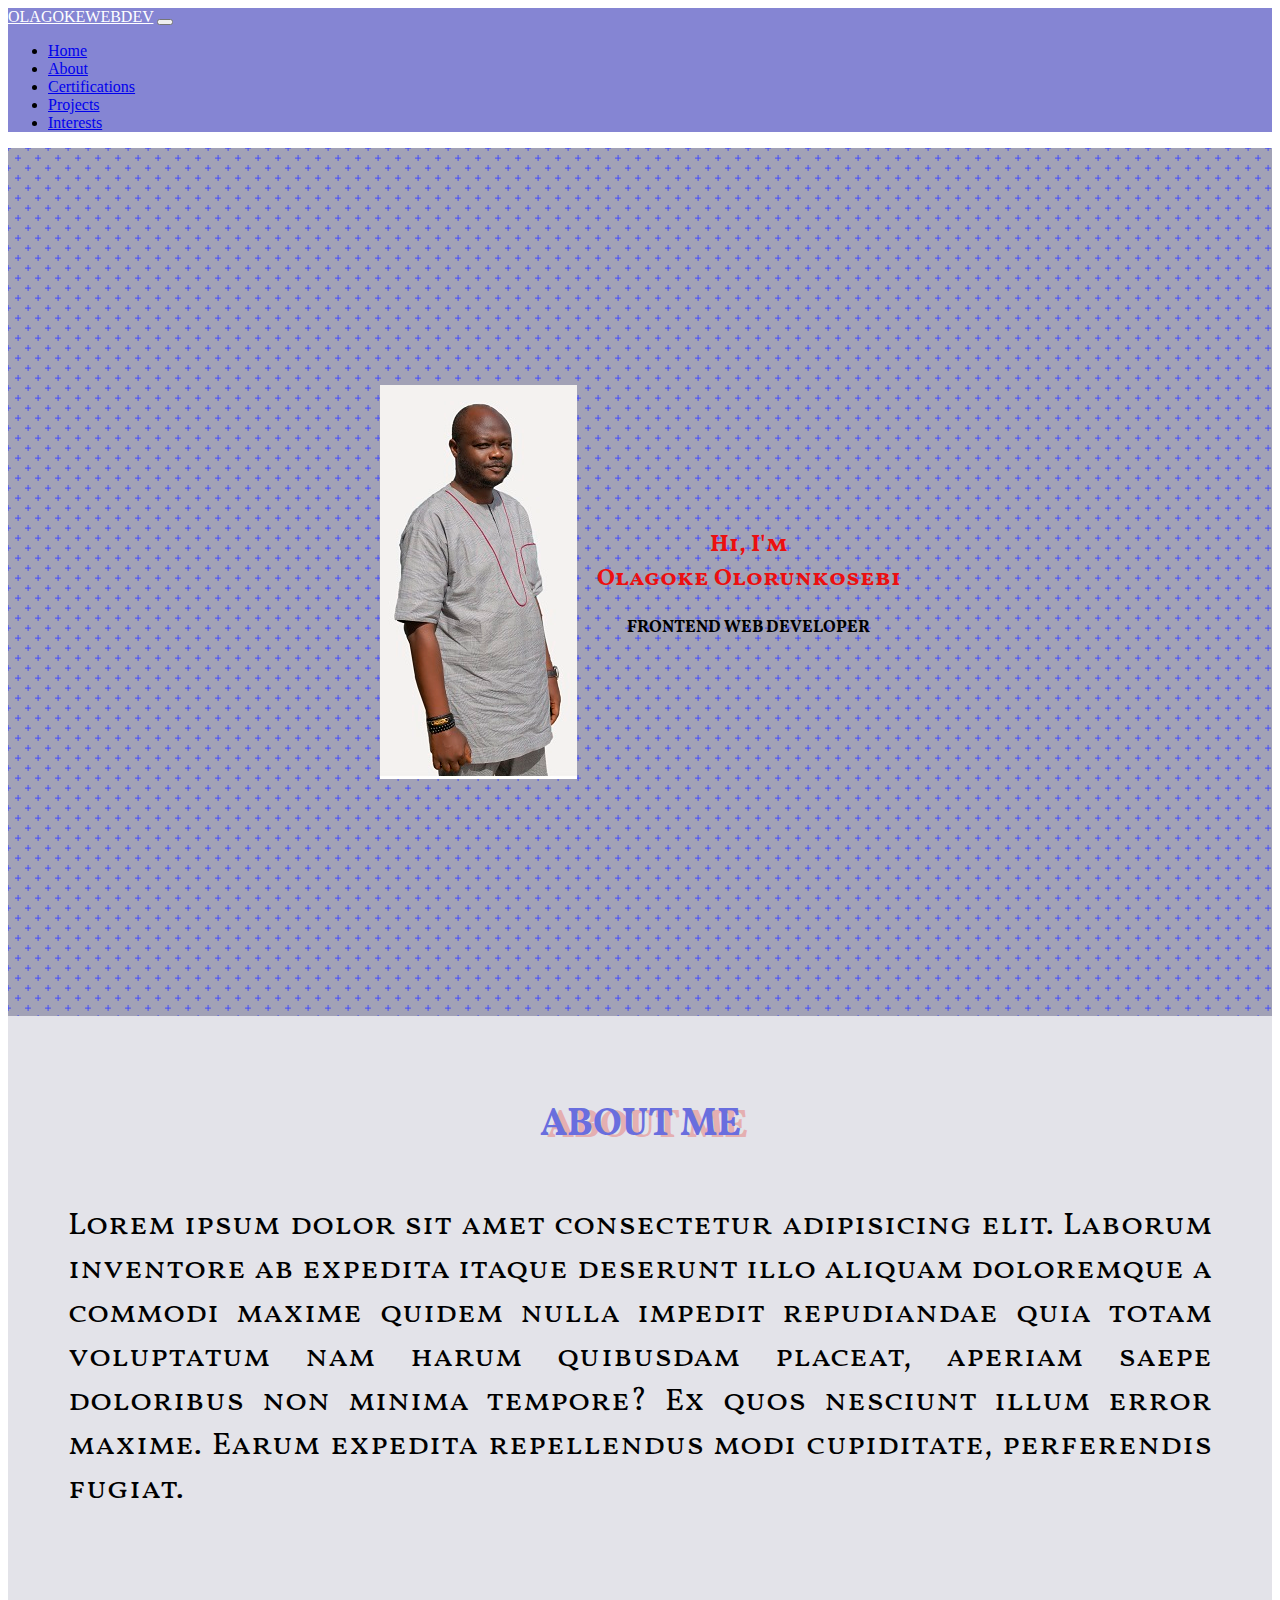
==== index.html @ 5d9481d7 "Repository cnt transferred fr african web angel" ====
<!DOCTYPE html>
<html lang="en">
  <head>
    <meta charset="utf-8" />
    <meta name="viewport" content="width=device-width, initial-scale=1" />
    <title>OLAGOKEWEBDEV</title>
    <link rel="stylesheet" href="style.css" />
    <link
      href="https://cdn.jsdelivr.net/npm/bootstrap@5.2.2/dist/css/bootstrap.min.css"
      rel="stylesheet"
      integrity="sha384-Zenh87qX5JnK2Jl0vWa8Ck2rdkQ2Bzep5IDxbcnCeuOxjzrPF/et3URy9Bv1WTRi"
      crossorigin="anonymous"
    />
    <link
      href="https://fonts.googleapis.com/css2?family=Vollkorn+SC&display=swap"
      rel="stylesheet"
    />
  </head>
  <body>
    <!-- navigation bar -->
    <nav class="navbar navbar-expand-lg">
      <div class="container-fluid">
        <a class="navbar-brand" href="#">OLAGOKEWEBDEV</a>
        <button
          class="navbar-toggler"
          type="button"
          data-bs-toggle="collapse"
          data-bs-target="#navbarNav"
          aria-controls="navbarNav"
          aria-expanded="false"
          aria-label="Toggle navigation"
        >
          <span class="navbar-toggler-icon"></span>
        </button>
        <div class="collapse navbar-collapse" id="navbarNav">
          <ul class="navbar-nav">
            <li class="nav-item">
              <a class="nav-link active" aria-current="page" href="#">Home</a>
            </li>
            <li class="nav-item">
              <a class="nav-link" href="#">About</a>
            </li>
            <li class="nav-item">
              <a class="nav-link" href="#">Certifications</a>
            </li>
            <li class="nav-item">
              <a class="nav-link" href="#">Projects</a>
            </li>
            <li class="nav-item">
              <a class="nav-link" href="#">Interests</a>
            </li>
          </ul>
        </div>
      </div>
    </nav>

    <!-- Home with picture and introduction -->
    <div class="container-fluid introduction">
      <img src="./images/Profile pic.jpg" alt="My Picture" />
      <div class="profile-intro">
        <h2>Hi, I'm <br />Olagoke Olorunkosebi</h2>
        <p>FRONTEND WEB DEVELOPER</p>
      </div>
    </div>

    <!-- About Me -->
    <div class="container-fluid" id="about-me">
      <h2>ABOUT ME</h2>
      <p>
        Lorem ipsum dolor sit amet consectetur adipisicing elit. Laborum
        inventore ab expedita itaque deserunt illo aliquam doloremque a commodi
        maxime quidem nulla impedit repudiandae quia totam voluptatum nam harum
        quibusdam placeat, aperiam saepe doloribus non minima tempore? Ex quos
        nesciunt illum error maxime. Earum expedita repellendus modi cupiditate,
        perferendis fugiat.
      </p>
    </div>
    <script
      src="https://cdn.jsdelivr.net/npm/bootstrap@5.2.2/dist/js/bootstrap.bundle.min.js"
      integrity="sha384-OERcA2EqjJCMA+/3y+gxIOqMEjwtxJY7qPCqsdltbNJuaOe923+mo//f6V8Qbsw3"
      crossorigin="anonymous"
    ></script>
  </body>
</html>
---- style.css ----
/* navbar styling */
.navbar {
  background-color: rgb(133, 133, 211);
}

.navbar .navbar-brand {
  color: white;
}

.navbar .navbar-brand:hover {
  color: rgb(236, 15, 15);
  transform: scale(1.05);
}

.navbar #navbarNav .navbar-nav .nav-item:hover {
  background-color: rgb(209, 209, 230);
  transform: scale(1.05);
  font-weight: bold;
}

.navbar #navbarNav .navbar-nav .nav-item .nav-link:hover {
  color: rgb(184, 20, 20);
}

/* Introduction styling */
.introduction {
  width: 100%;
  height: 92vh;
  text-align: center;
  background-color: #a2a2b6;
  opacity: 1;
  background: radial-gradient(
      circle,
      transparent 20%,
      #a2a2b6 20%,
      #a2a2b6 80%,
      transparent 80%,
      transparent
    ),
    radial-gradient(
        circle,
        transparent 20%,
        #a2a2b6 20%,
        #a2a2b6 80%,
        transparent 80%,
        transparent
      )
      10px 10px,
    linear-gradient(#444cf7 0.8px, transparent 0.8px) 0 -0.4px,
    linear-gradient(90deg, #444cf7 0.8px, #a2a2b6 0.8px) -0.4px 0;
  background-size: 20px 20px, 20px 20px, 10px 10px, 10px 10px;
  display: flex;
  flex-direction: row;
  justify-content: center;
  align-items: center;
  margin-top: 2px;
  padding: 20px 0;
}

@media screen and (max-width: 768px) {
  .introduction {
    flex-direction: column;
  }
}

.introduction img {
  margin-right: 20px;
}

@media screen and (max-width: 768px) {
  .introduction img {
    margin-bottom: 10px;
  }
}

.introduction h2 {
  color: rgb(236, 15, 15);
  font-family: "Vollkorn SC", serif;
}

.introduction p {
  font-family: "Vollkorn SC", serif;
  font-size: 17px;
  font-weight: bolder;
}

/* About Me Styling */

#about-me {
  text-align: center;
  padding: 50px 20px;
  background-color: rgb(162, 162, 182, 0.3);
  font-family: "Vollkorn SC", serif;
}

#about-me h2 {
  text-align: center;
  font-size: 3vw;
  font-weight: bold;
  color: rgb(105, 110, 222);
  text-shadow: 7px 2px 0px rgba(230, 140, 140, 0.6);
}

#about-me p {
  text-align: justify;
  padding: 20px 40px;
  font-size: 2.5vw;
}
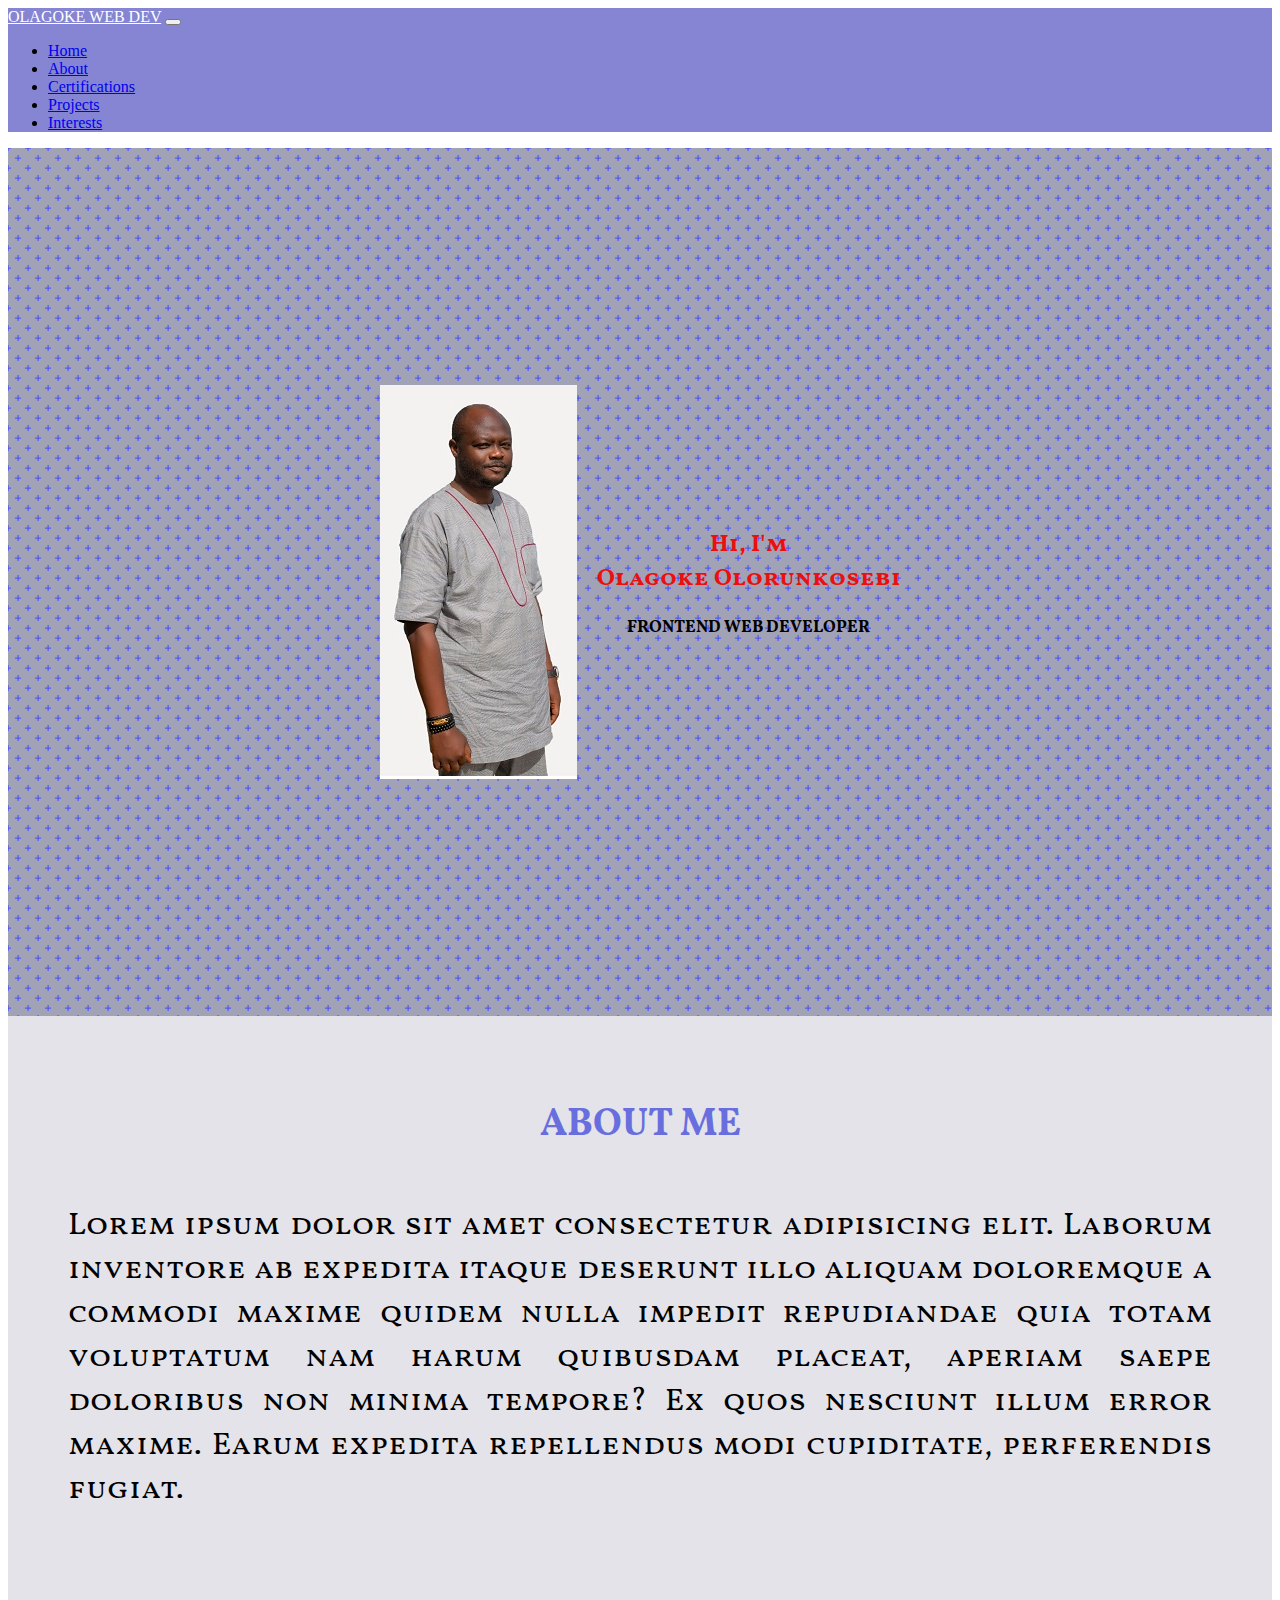
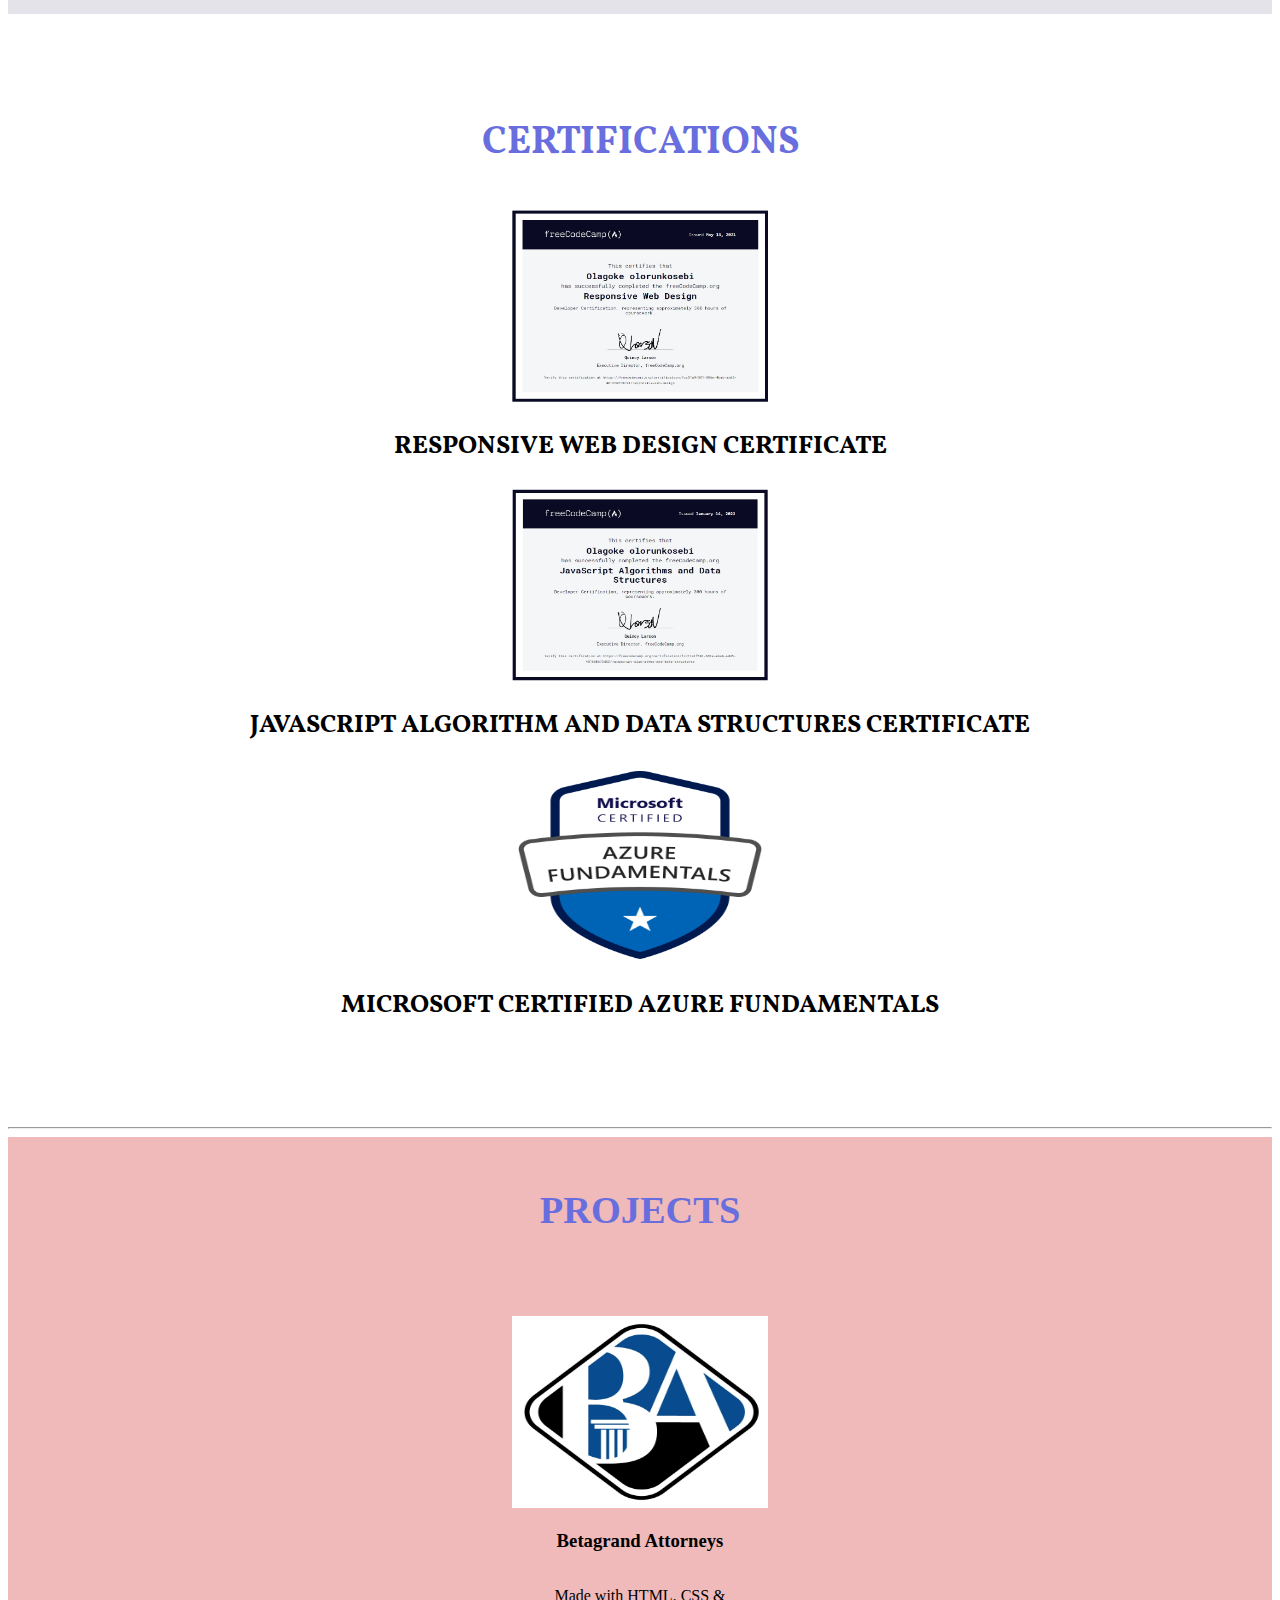
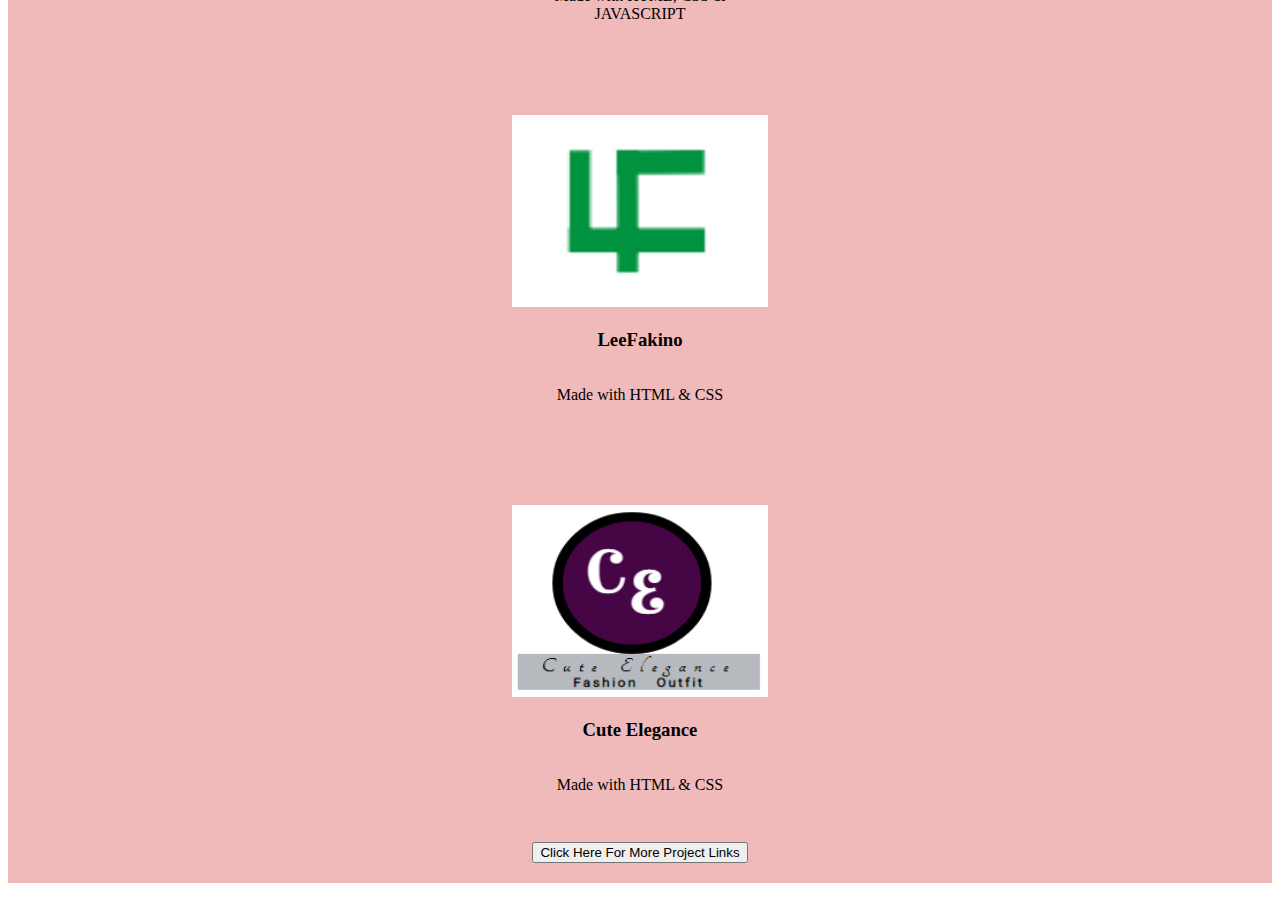
==== commit 28f1745f: "Projects outlay completed" ====
--- a/index.html
+++ b/index.html
@@ -3,7 +3,7 @@
   <head>
     <meta charset="utf-8" />
     <meta name="viewport" content="width=device-width, initial-scale=1" />
-    <title>OLAGOKEWEBDEV</title>
+    <title>OLAGOKE WEB DEV</title>
     <link rel="stylesheet" href="style.css" />
     <link
       href="https://cdn.jsdelivr.net/npm/bootstrap@5.2.2/dist/css/bootstrap.min.css"
@@ -20,7 +20,7 @@
     <!-- navigation bar -->
     <nav class="navbar navbar-expand-lg">
       <div class="container-fluid">
-        <a class="navbar-brand" href="#">OLAGOKEWEBDEV</a>
+        <a class="navbar-brand" href="#">OLAGOKE WEB DEV</a>
         <button
           class="navbar-toggler"
           type="button"
@@ -75,6 +75,72 @@
         perferendis fugiat.
       </p>
     </div>
+
+    <!-- Certifications -->
+    <div class="container certified-container">
+      <h2>CERTIFICATIONS</h2>
+      <div class="row certified-section">
+        <div class="col-md-4 certified">
+          <img src="./images/Resposive Web Design.JPG" alt="" />
+          <h3>RESPONSIVE WEB DESIGN CERTIFICATE</h3>
+        </div>
+        <div class="col-md-4 certified">
+          <img
+            src="./images/JavaScript Algoritm and Data Structures.JPG"
+            alt=""
+          />
+          <h3>JAVASCRIPT ALGORITHM AND DATA STRUCTURES CERTIFICATE</h3>
+        </div>
+        <div class="col-md-4 certified">
+          <img
+            src="./images/microsoft-certified-azure-fundamentals.png"
+            alt=""
+          />
+          <h3>MICROSOFT CERTIFIED AZURE FUNDAMENTALS</h3>
+        </div>
+      </div>
+    </div>
+
+    <!-- hr line -->
+    <div class="container">
+      <hr />
+    </div>
+
+    <!-- Projects -->
+
+    <div class="container" id="projects">
+      <h2>PROJECTS</h2>
+      <div class="row project-tiles">
+        <div class="col-md-3 tiles">
+          <a href="https://betagrandattorneys.com.ng" target="_blank"
+            ><img src="./images/Betagrandthumbnail.jpeg" alt="Betagrand-img"
+          /></a>
+          <h3>Betagrand Attorneys</h3>
+          <p>Made with HTML, CSS & JAVASCRIPT</p>
+        </div>
+        <div class="col-md-3 tiles">
+          <a href="https://olagoke1234.github.io/LeeFakino/#" target="_blank"
+            ><img src="./images/LFK logo.PNG" alt="LeeFakino-logo"
+          /></a>
+          <h3>LeeFakino</h3>
+          <p>Made with HTML & CSS</p>
+        </div>
+        <div class="col-md-3 tiles">
+          <a
+            href="https://olagoke1234.github.io/Cute-Elegance/#"
+            target="_blank"
+            ><img src="./images/Logonew.PNG" alt="Cute-Elegance-logo"
+          /></a>
+          <h3>Cute Elegance</h3>
+          <p>Made with HTML & CSS</p>
+        </div>
+      </div>
+      <a href="projects.html">
+        <button class="btn btn-success" id="btn">
+          Click Here For More Project Links
+        </button></a
+      >
+    </div>
     <script
       src="https://cdn.jsdelivr.net/npm/bootstrap@5.2.2/dist/js/bootstrap.bundle.min.js"
       integrity="sha384-OERcA2EqjJCMA+/3y+gxIOqMEjwtxJY7qPCqsdltbNJuaOe923+mo//f6V8Qbsw3"
--- a/style.css
+++ b/style.css
@@ -48,6 +48,64 @@
       10px 10px,
     linear-gradient(#444cf7 0.8px, transparent 0.8px) 0 -0.4px,
     linear-gradient(90deg, #444cf7 0.8px, #a2a2b6 0.8px) -0.4px 0;
+
+  background: -moz-radial-gradient(
+      circle,
+      transparent 20%,
+      #a2a2b6 20%,
+      #a2a2b6 80%,
+      transparent 80%,
+      transparent
+    ),
+    -moz-radial-gradient(
+        circle,
+        transparent 20%,
+        #a2a2b6 20%,
+        #a2a2b6 80%,
+        transparent 80%,
+        transparent
+      ) 10px 10px,
+    -moz-linear-gradient(#444cf7 0.8px, transparent 0.8px) 0 -0.4px,
+    -moz-linear-gradient(90deg, #444cf7 0.8px, #a2a2b6 0.8px) -0.4px 0;
+
+  background: -ms-radial-gradient(
+      circle,
+      transparent 20%,
+      #a2a2b6 20%,
+      #a2a2b6 80%,
+      transparent 80%,
+      transparent
+    ),
+    -ms-radial-gradient(
+        circle,
+        transparent 20%,
+        #a2a2b6 20%,
+        #a2a2b6 80%,
+        transparent 80%,
+        transparent
+      ) 10px 10px,
+    -ms-linear-gradient(#444cf7 0.8px, transparent 0.8px) 0 -0.4px,
+    -ms-linear-gradient(90deg, #444cf7 0.8px, #a2a2b6 0.8px) -0.4px 0;
+
+  background: -o-radial-gradient(
+      circle,
+      transparent 20%,
+      #a2a2b6 20%,
+      #a2a2b6 80%,
+      transparent 80%,
+      transparent
+    ),
+    -o-radial-gradient(
+        circle,
+        transparent 20%,
+        #a2a2b6 20%,
+        #a2a2b6 80%,
+        transparent 80%,
+        transparent
+      ) 10px 10px,
+    -o-linear-gradient(#444cf7 0.8px, transparent 0.8px) 0 -0.4px,
+    -o-linear-gradient(90deg, #444cf7 0.8px, #a2a2b6 0.8px) -0.4px 0;
+
   background-size: 20px 20px, 20px 20px, 10px 10px, 10px 10px;
   display: flex;
   flex-direction: row;
@@ -98,7 +156,7 @@
   font-size: 3vw;
   font-weight: bold;
   color: rgb(105, 110, 222);
-  text-shadow: 7px 2px 0px rgba(230, 140, 140, 0.6);
+  /* text-shadow: 7px 2px 0px rgba(230, 140, 140, 0.6); */
 }
 
 #about-me p {
@@ -106,3 +164,66 @@
   padding: 20px 40px;
   font-size: 2.5vw;
 }
+
+/* certifications styling */
+
+.certified-container {
+  padding: 70px 20px;
+  text-align: center;
+  font-family: "Vollkorn SC", serif;
+}
+
+.certified-container h2 {
+  text-align: center;
+  font-size: 3vw;
+  font-weight: bold;
+  color: rgb(105, 110, 222);
+  /* text-shadow: 7px 2px 0px rgba(230, 140, 140, 0.6); */
+  margin-bottom: 40px;
+}
+
+.certified img {
+  height: 15vw;
+  width: 20vw;
+}
+
+.certified h3 {
+  font-size: 2vw;
+  margin-top: 20px;
+}
+
+/* Projects Styling */
+
+#projects {
+  background-color: rgb(240, 186, 186);
+  margin: 0 auto 40px auto;
+  text-align: center;
+  padding: 20px 0;
+}
+
+#projects h2 {
+  text-align: center;
+  font-size: 3vw;
+  font-weight: bold;
+  color: rgb(105, 110, 222);
+  /* text-shadow: 7px 2px 0px black; */
+  margin-bottom: 40px;
+}
+
+.tiles {
+  /* background-color: rgb(162, 162, 182, 0.3); */
+  width: 200px;
+  height: 330px;
+  padding: 40px 0 10px 0;
+  margin: 10px auto;
+  display: flex;
+  flex-direction: column;
+  align-items: center;
+  justify-content: center;
+  text-align: center;
+}
+
+.tiles img {
+  height: 15vw;
+  width: 20vw;
+}
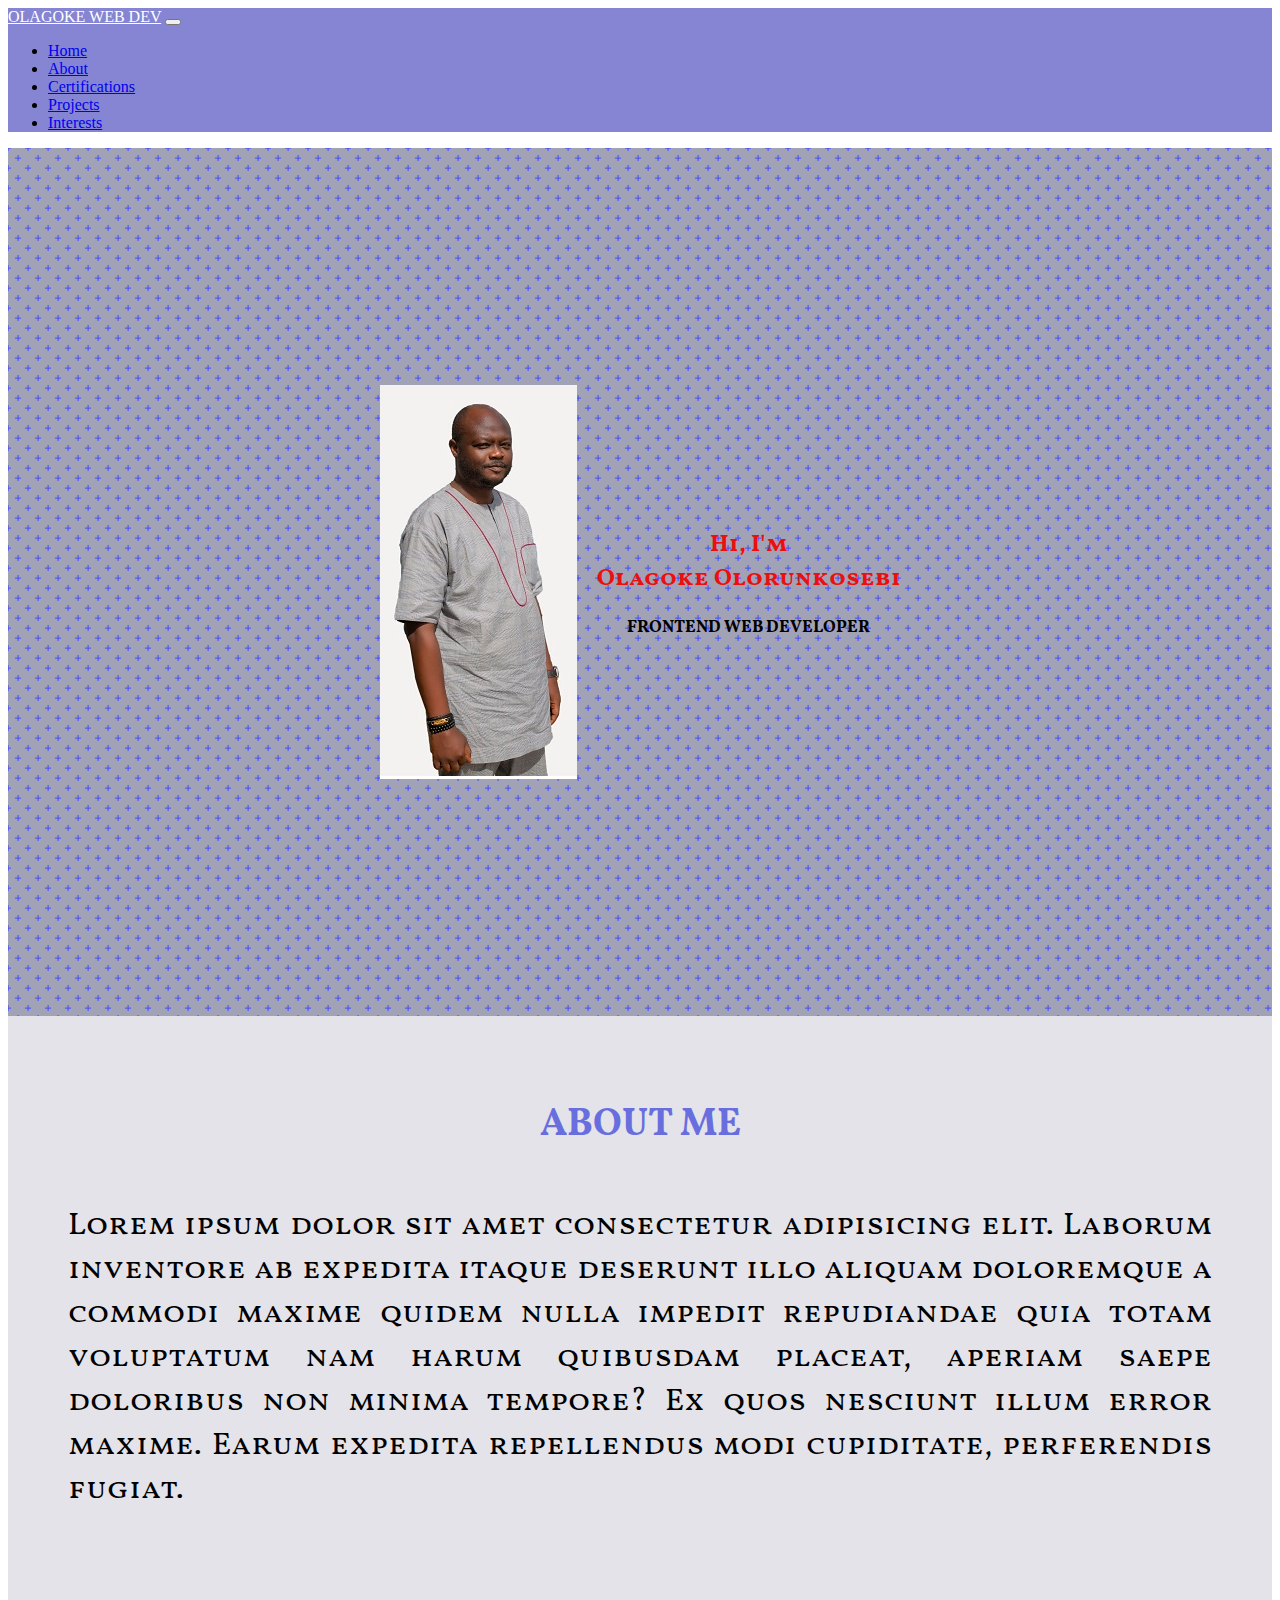
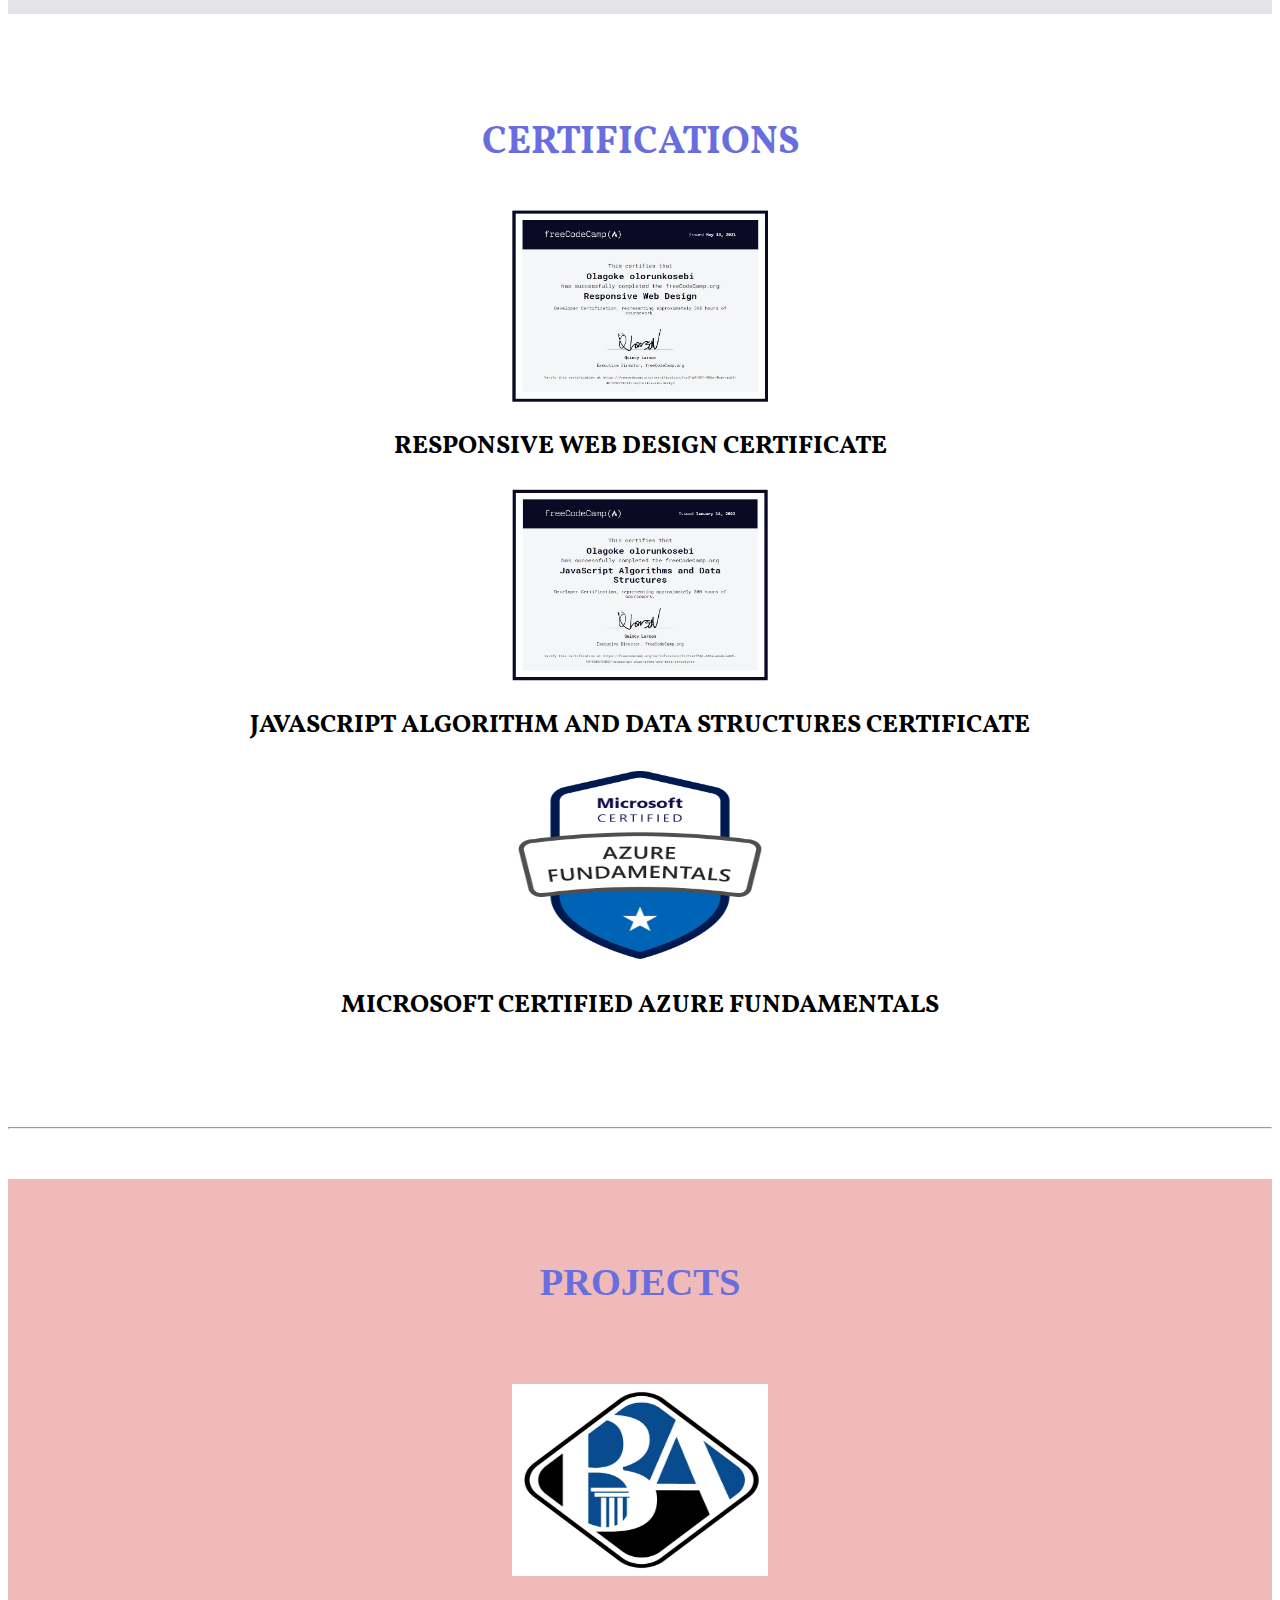
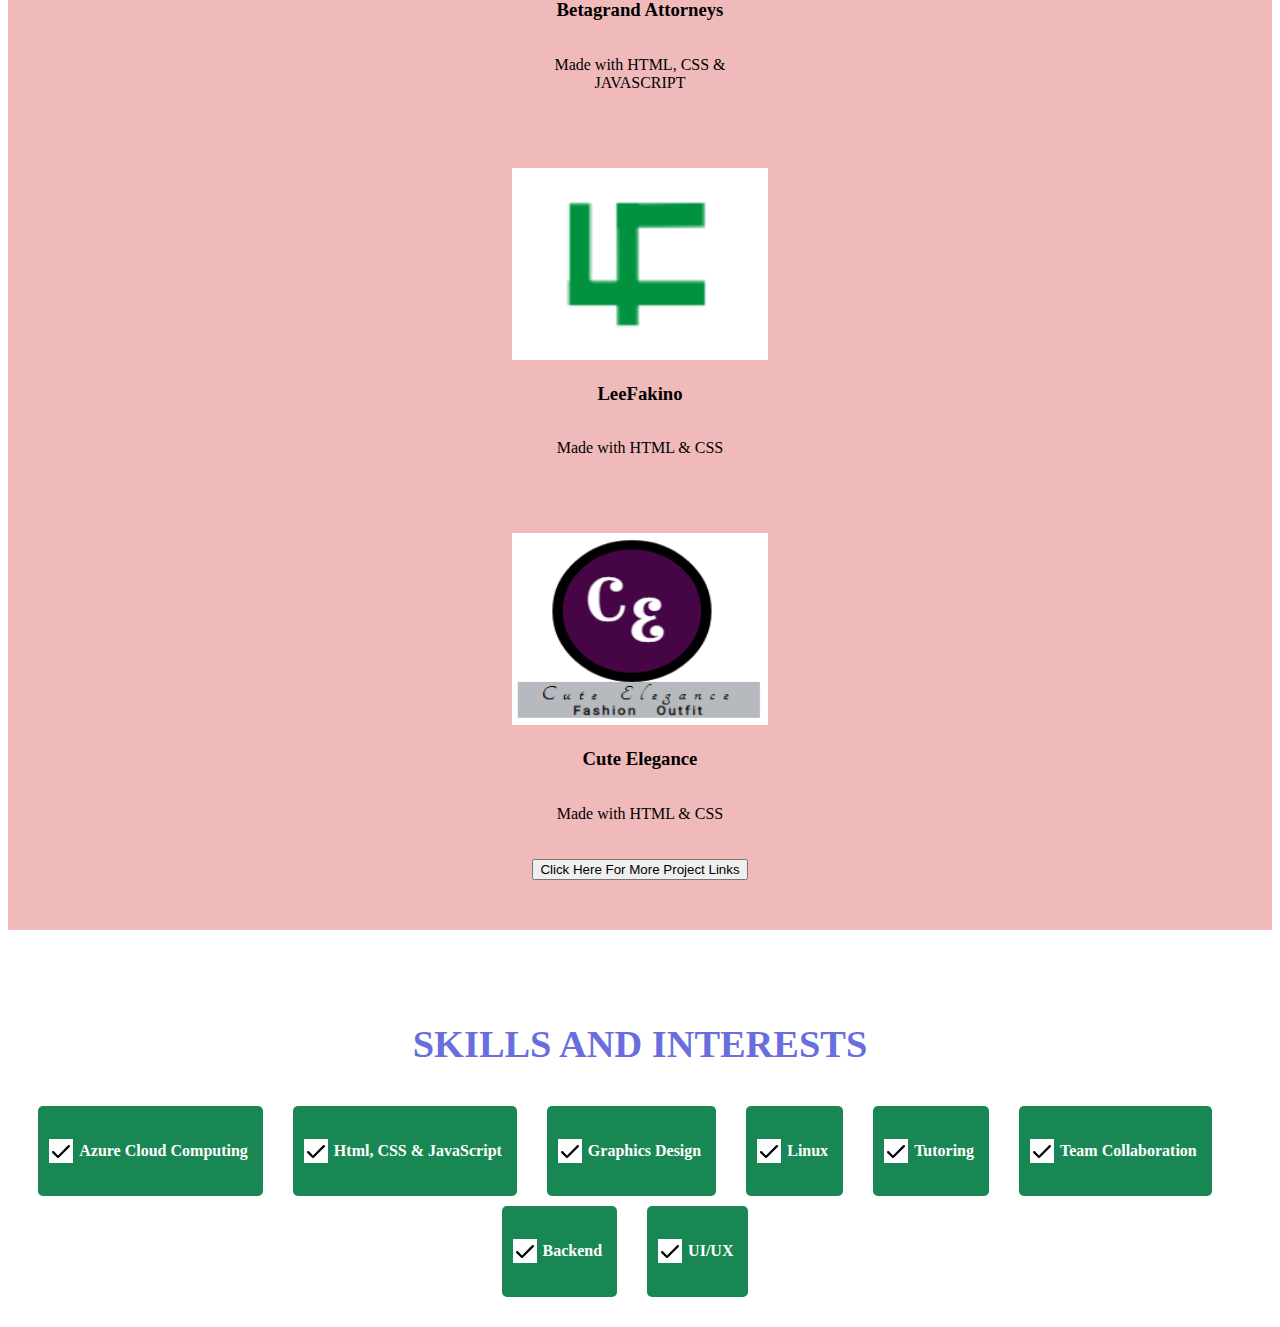
==== commit 60d54dd8: "Interests section completed" ====
--- a/index.html
+++ b/index.html
@@ -18,7 +18,7 @@
   </head>
   <body>
     <!-- navigation bar -->
-    <nav class="navbar navbar-expand-lg">
+    <nav class="navbar navbar-expand-lg fixed-top">
       <div class="container-fluid">
         <a class="navbar-brand" href="#">OLAGOKE WEB DEV</a>
         <button
@@ -35,19 +35,21 @@
         <div class="collapse navbar-collapse" id="navbarNav">
           <ul class="navbar-nav">
             <li class="nav-item">
-              <a class="nav-link active" aria-current="page" href="#">Home</a>
-            </li>
-            <li class="nav-item">
-              <a class="nav-link" href="#">About</a>
-            </li>
-            <li class="nav-item">
-              <a class="nav-link" href="#">Certifications</a>
-            </li>
-            <li class="nav-item">
-              <a class="nav-link" href="#">Projects</a>
-            </li>
-            <li class="nav-item">
-              <a class="nav-link" href="#">Interests</a>
+              <a class="nav-link active" aria-current="page" href="#home"
+                >Home</a
+              >
+            </li>
+            <li class="nav-item">
+              <a class="nav-link" href="#about-me">About</a>
+            </li>
+            <li class="nav-item">
+              <a class="nav-link" href="#certifications">Certifications</a>
+            </li>
+            <li class="nav-item">
+              <a class="nav-link" href="#projects">Projects</a>
+            </li>
+            <li class="nav-item">
+              <a class="nav-link" href="#interests">Interests</a>
             </li>
           </ul>
         </div>
@@ -55,7 +57,7 @@
     </nav>
 
     <!-- Home with picture and introduction -->
-    <div class="container-fluid introduction">
+    <div class="container-fluid introduction" id="home">
       <img src="./images/Profile pic.jpg" alt="My Picture" />
       <div class="profile-intro">
         <h2>Hi, I'm <br />Olagoke Olorunkosebi</h2>
@@ -77,7 +79,7 @@
     </div>
 
     <!-- Certifications -->
-    <div class="container certified-container">
+    <div class="container certified-container" id="certifications">
       <h2>CERTIFICATIONS</h2>
       <div class="row certified-section">
         <div class="col-md-4 certified">
@@ -141,6 +143,125 @@
         </button></a
       >
     </div>
+
+    <!-- Interests -->
+    <div id="interests">
+      <h2>SKILLS AND INTERESTS</h2>
+      <div class="skills-interest-container">
+        <div class="skills-interest">
+          <svg
+            xmlns="http://www.w3.org/2000/svg"
+            viewBox="0 0 16 16"
+            width="16"
+            height="16"
+          >
+            <path
+              fill-rule="evenodd"
+              d="M13.78 4.22a.75.75 0 010 1.06l-7.25 7.25a.75.75 0 01-1.06 0L2.22 9.28a.75.75 0 011.06-1.06L6 10.94l6.72-6.72a.75.75 0 011.06 0z"
+            ></path>
+          </svg>
+          <h4>Azure Cloud Computing</h4>
+        </div>
+        <div class="skills-interest">
+          <svg
+            xmlns="http://www.w3.org/2000/svg"
+            viewBox="0 0 16 16"
+            width="16"
+            height="16"
+          >
+            <path
+              fill-rule="evenodd"
+              d="M13.78 4.22a.75.75 0 010 1.06l-7.25 7.25a.75.75 0 01-1.06 0L2.22 9.28a.75.75 0 011.06-1.06L6 10.94l6.72-6.72a.75.75 0 011.06 0z"
+            ></path>
+          </svg>
+          <h4>Html, CSS & JavaScript</h4>
+        </div>
+        <div class="skills-interest">
+          <svg
+            xmlns="http://www.w3.org/2000/svg"
+            viewBox="0 0 16 16"
+            width="16"
+            height="16"
+          >
+            <path
+              fill-rule="evenodd"
+              d="M13.78 4.22a.75.75 0 010 1.06l-7.25 7.25a.75.75 0 01-1.06 0L2.22 9.28a.75.75 0 011.06-1.06L6 10.94l6.72-6.72a.75.75 0 011.06 0z"
+            ></path>
+          </svg>
+          <h4>Graphics Design</h4>
+        </div>
+        <div class="skills-interest">
+          <svg
+            xmlns="http://www.w3.org/2000/svg"
+            viewBox="0 0 16 16"
+            width="16"
+            height="16"
+          >
+            <path
+              fill-rule="evenodd"
+              d="M13.78 4.22a.75.75 0 010 1.06l-7.25 7.25a.75.75 0 01-1.06 0L2.22 9.28a.75.75 0 011.06-1.06L6 10.94l6.72-6.72a.75.75 0 011.06 0z"
+            ></path>
+          </svg>
+          <h4>Linux</h4>
+        </div>
+        <div class="skills-interest">
+          <svg
+            xmlns="http://www.w3.org/2000/svg"
+            viewBox="0 0 16 16"
+            width="16"
+            height="16"
+          >
+            <path
+              fill-rule="evenodd"
+              d="M13.78 4.22a.75.75 0 010 1.06l-7.25 7.25a.75.75 0 01-1.06 0L2.22 9.28a.75.75 0 011.06-1.06L6 10.94l6.72-6.72a.75.75 0 011.06 0z"
+            ></path>
+          </svg>
+          <h4>Tutoring</h4>
+        </div>
+        <div class="skills-interest">
+          <svg
+            xmlns="http://www.w3.org/2000/svg"
+            viewBox="0 0 16 16"
+            width="16"
+            height="16"
+          >
+            <path
+              fill-rule="evenodd"
+              d="M13.78 4.22a.75.75 0 010 1.06l-7.25 7.25a.75.75 0 01-1.06 0L2.22 9.28a.75.75 0 011.06-1.06L6 10.94l6.72-6.72a.75.75 0 011.06 0z"
+            ></path>
+          </svg>
+          <h4>Team Collaboration</h4>
+        </div>
+        <div class="skills-interest">
+          <svg
+            xmlns="http://www.w3.org/2000/svg"
+            viewBox="0 0 16 16"
+            width="16"
+            height="16"
+          >
+            <path
+              fill-rule="evenodd"
+              d="M13.78 4.22a.75.75 0 010 1.06l-7.25 7.25a.75.75 0 01-1.06 0L2.22 9.28a.75.75 0 011.06-1.06L6 10.94l6.72-6.72a.75.75 0 011.06 0z"
+            ></path>
+          </svg>
+          <h4>Backend</h4>
+        </div>
+        <div class="skills-interest">
+          <svg
+            xmlns="http://www.w3.org/2000/svg"
+            viewBox="0 0 16 16"
+            width="16"
+            height="16"
+          >
+            <path
+              fill-rule="evenodd"
+              d="M13.78 4.22a.75.75 0 010 1.06l-7.25 7.25a.75.75 0 01-1.06 0L2.22 9.28a.75.75 0 011.06-1.06L6 10.94l6.72-6.72a.75.75 0 011.06 0z"
+            ></path>
+          </svg>
+          <h4>UI/UX</h4>
+        </div>
+      </div>
+    </div>
     <script
       src="https://cdn.jsdelivr.net/npm/bootstrap@5.2.2/dist/js/bootstrap.bundle.min.js"
       integrity="sha384-OERcA2EqjJCMA+/3y+gxIOqMEjwtxJY7qPCqsdltbNJuaOe923+mo//f6V8Qbsw3"
--- a/style.css
+++ b/style.css
@@ -16,6 +16,7 @@
   background-color: rgb(209, 209, 230);
   transform: scale(1.05);
   font-weight: bold;
+  padding-left: 10px;
 }
 
 .navbar #navbarNav .navbar-nav .nav-item .nav-link:hover {
@@ -196,9 +197,9 @@
 
 #projects {
   background-color: rgb(240, 186, 186);
-  margin: 0 auto 40px auto;
-  text-align: center;
-  padding: 20px 0;
+  margin: 50px auto 60px auto;
+  text-align: center;
+  padding: 50px 0;
 }
 
 #projects h2 {
@@ -213,7 +214,7 @@
 .tiles {
   /* background-color: rgb(162, 162, 182, 0.3); */
   width: 200px;
-  height: 330px;
+  max-height: 330px;
   padding: 40px 0 10px 0;
   margin: 10px auto;
   display: flex;
@@ -227,3 +228,49 @@
   height: 15vw;
   width: 20vw;
 }
+
+#interests {
+  display: flex;
+  flex-direction: column;
+  align-items: center;
+  justify-content: center;
+  width: 100%;
+}
+
+.skills-interest-container {
+  display: flex;
+  flex-wrap: wrap;
+  align-items: space-between;
+  justify-content: center;
+}
+
+.skills-interest {
+  display: flex;
+  align-items: center;
+  justify-content: center;
+  margin-right: 30px;
+  margin-bottom: 10px;
+  color: white;
+  background-color: rgb(25, 135, 84);
+  border-radius: 5px;
+  padding: 15px;
+}
+
+.skills-interest svg {
+  margin-right: 10px;
+  transform: scale(1.5);
+  background-color: white;
+}
+
+#interests {
+  margin-bottom: 20px;
+}
+
+#interests h2 {
+  text-align: center;
+  font-size: 3vw;
+  font-weight: bold;
+  color: rgb(105, 110, 222);
+  /* text-shadow: 7px 2px 0px black; */
+  margin-bottom: 40px;
+}
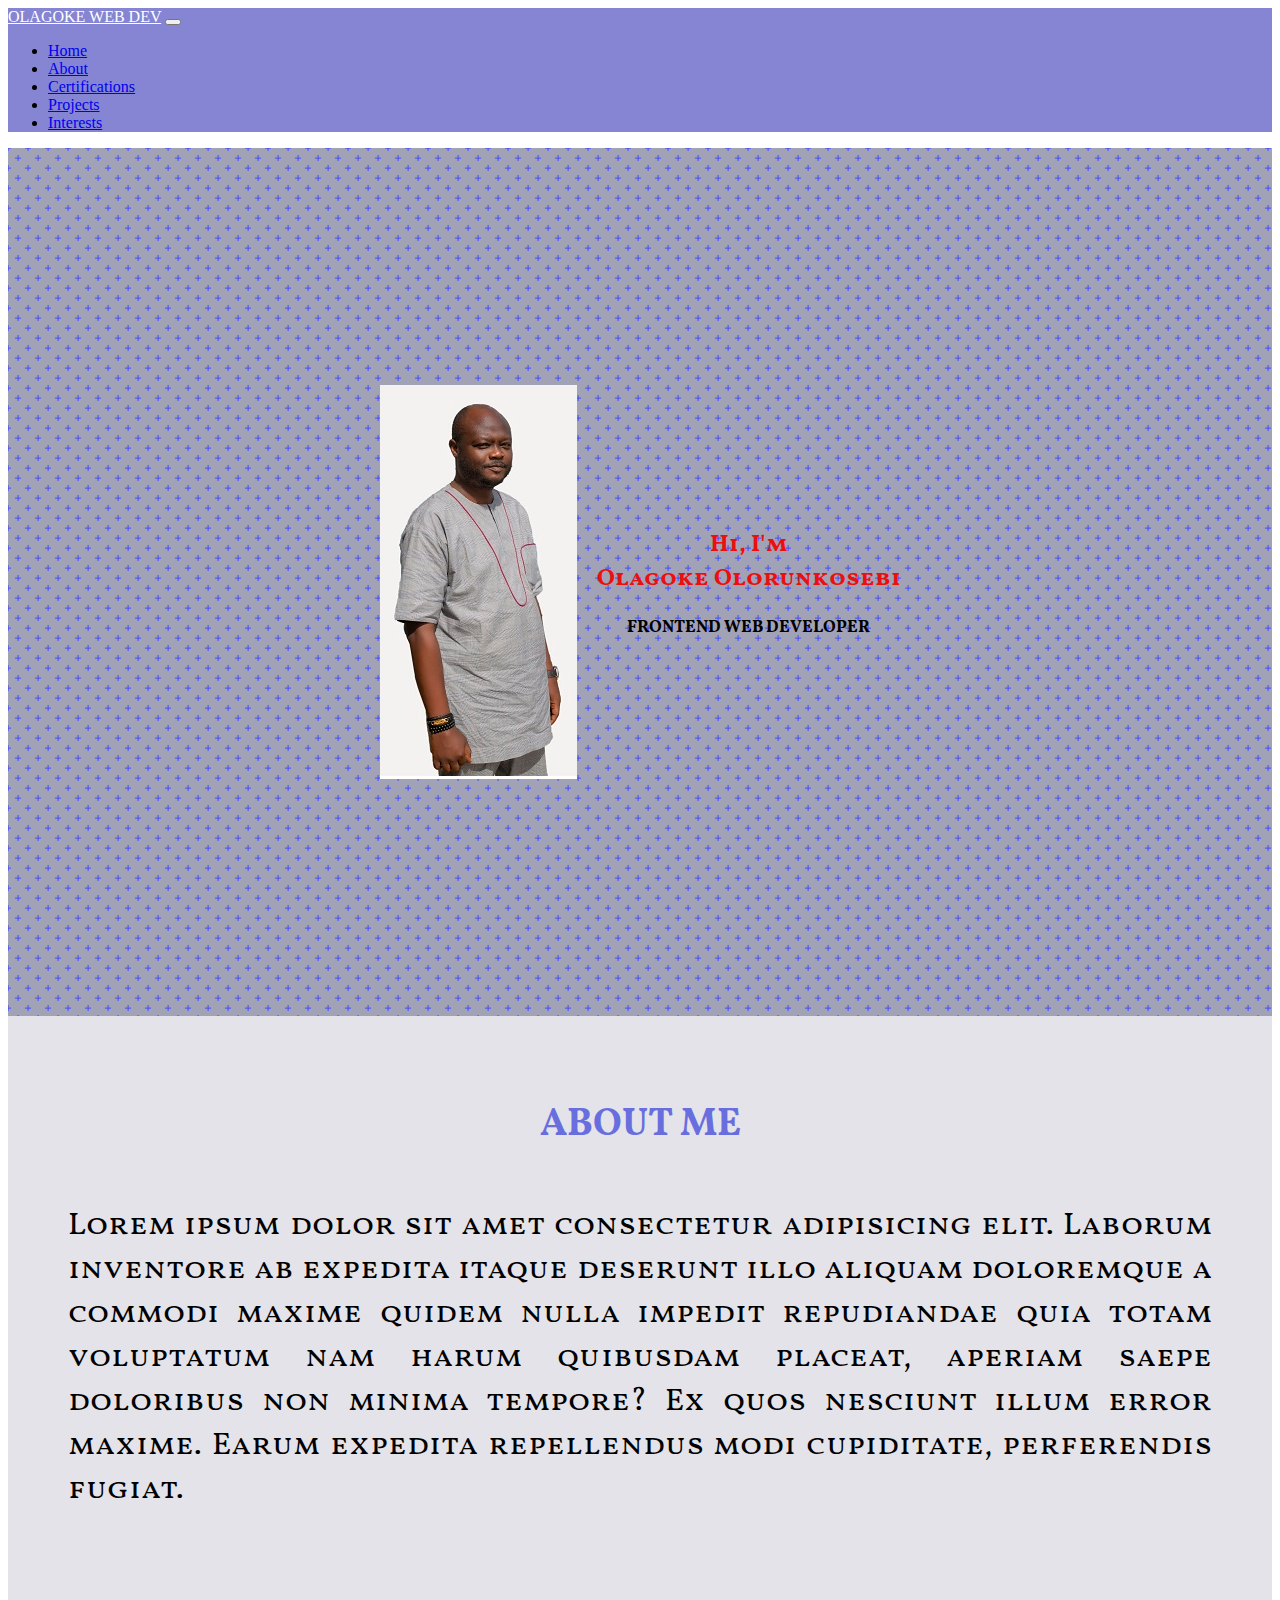
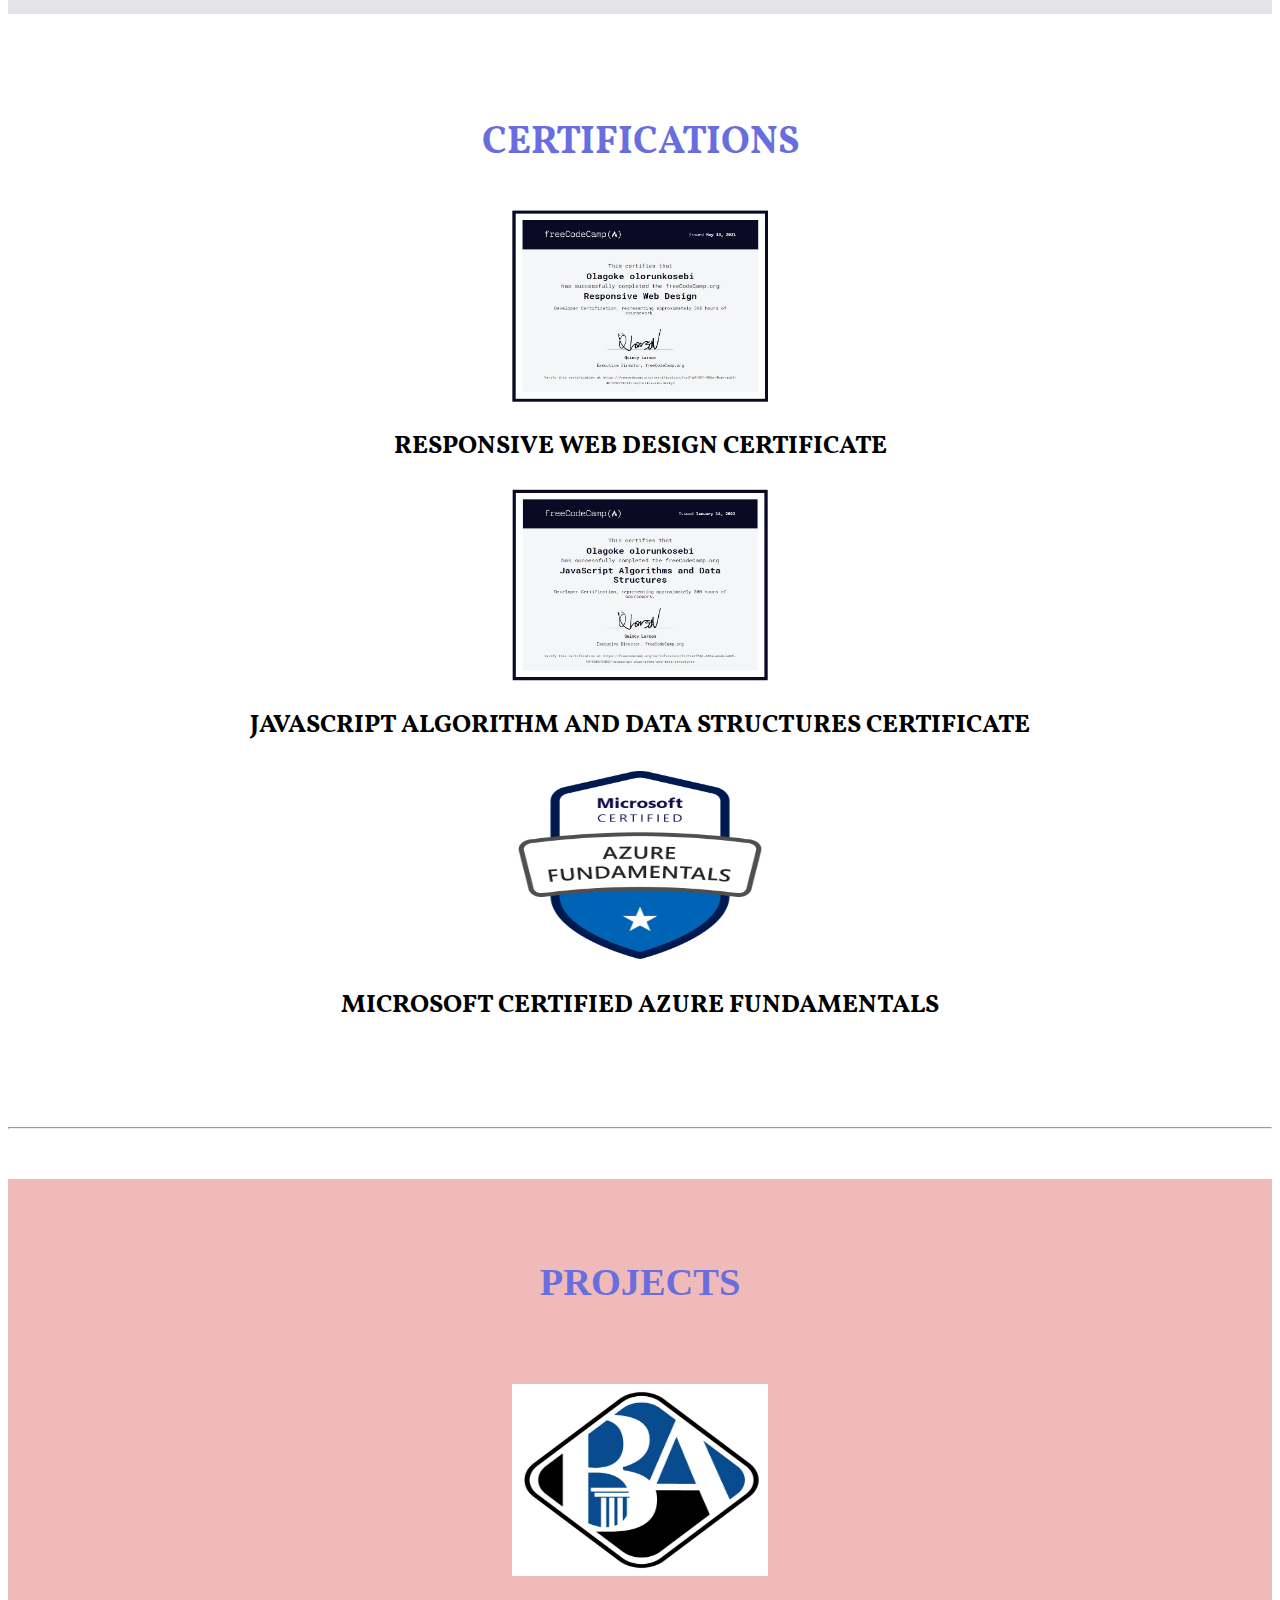
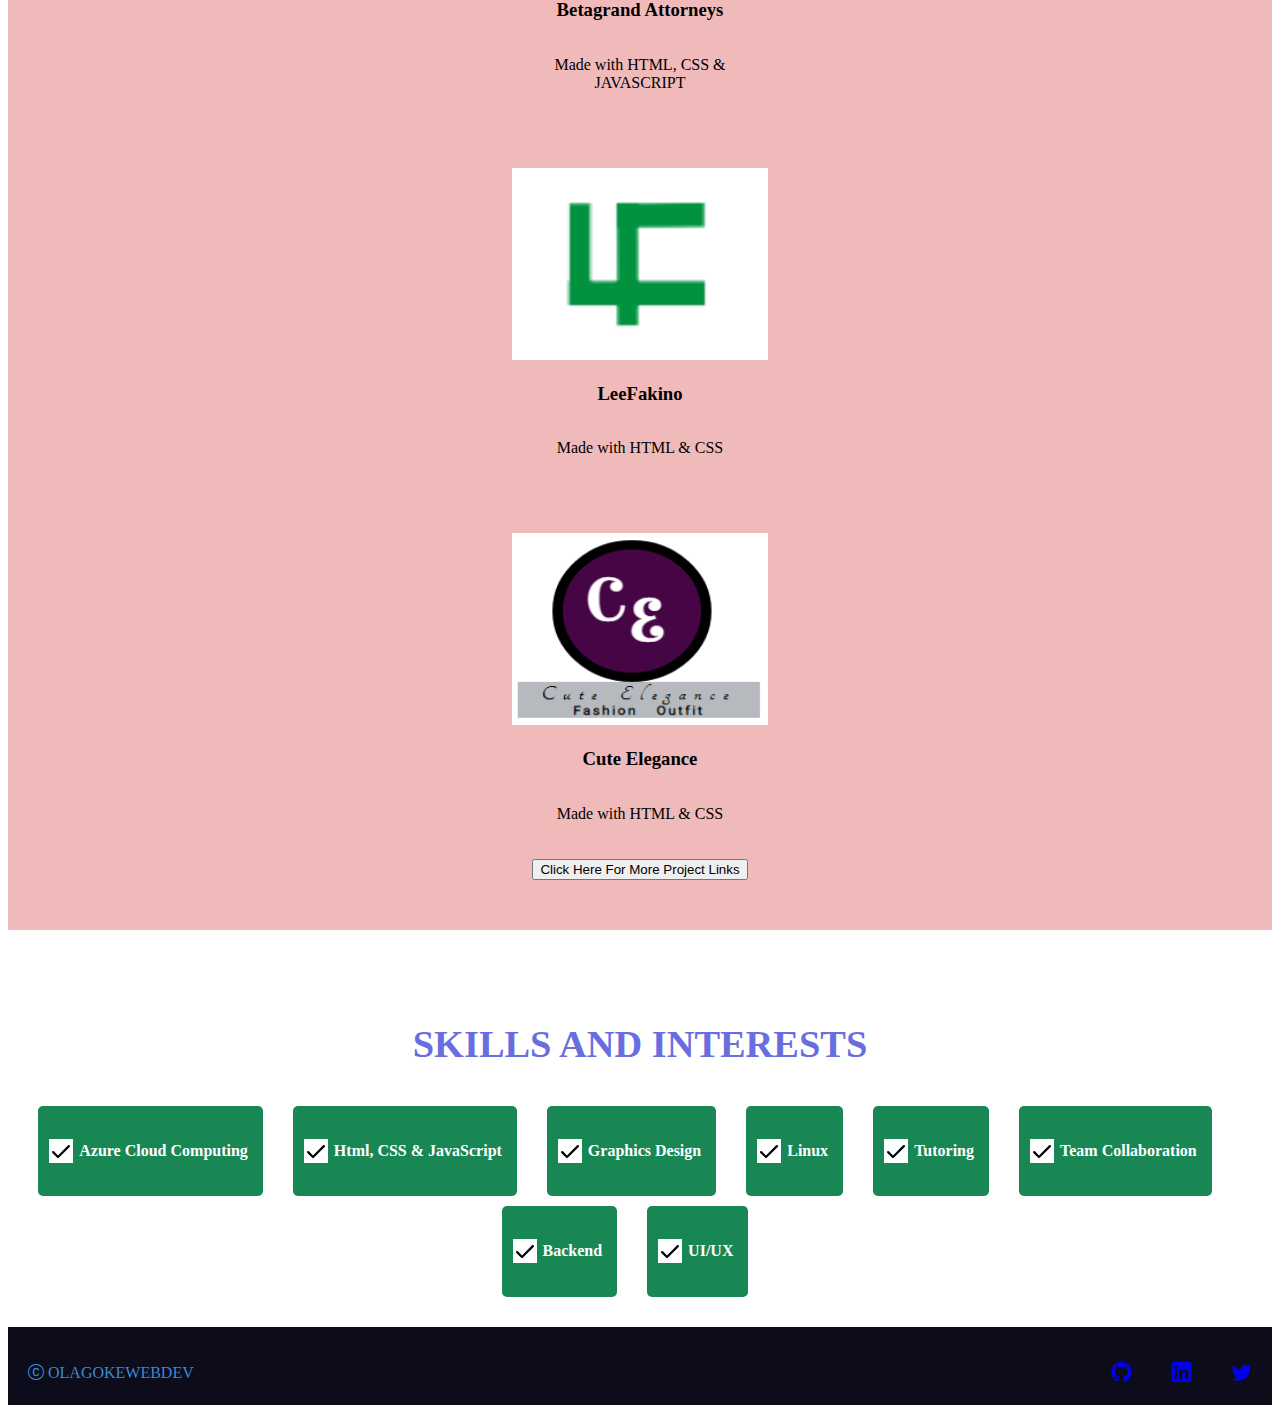
==== commit 6f9afd57: "Project structure and styling completed" ====
--- a/index.html
+++ b/index.html
@@ -14,6 +14,10 @@
     <link
       href="https://fonts.googleapis.com/css2?family=Vollkorn+SC&display=swap"
       rel="stylesheet"
+    />
+    <link
+      rel="stylesheet"
+      href="https://cdn.jsdelivr.net/npm/bootstrap-icons@1.10.2/font/bootstrap-icons.css"
     />
   </head>
   <body>
@@ -262,6 +266,25 @@
         </div>
       </div>
     </div>
+
+    <div class="container-fluid" id="contact">
+      <div class="copyright">
+        <p><i class="bi bi-c-circle"></i> OLAGOKEWEBDEV</p>
+      </div>
+      <div class="accounts">
+        <a href="https://github.com/Olagoke1234" target="_blank"
+          ><p><i class="bi bi-github"></i></p
+        ></a>
+        <a
+          href="https://www.linkedin.com/in/olagoke-olorunkosebi-web-development-project-mgt-hr-9ba48571/"
+          target="_blank"
+          ><p><i class="bi bi-linkedin"></i></p
+        ></a>
+        <a href="https://twitter.com/olagoke9871" target="_blank"
+          ><p><i class="bi bi-twitter"></i></p
+        ></a>
+      </div>
+    </div>
     <script
       src="https://cdn.jsdelivr.net/npm/bootstrap@5.2.2/dist/js/bootstrap.bundle.min.js"
       integrity="sha384-OERcA2EqjJCMA+/3y+gxIOqMEjwtxJY7qPCqsdltbNJuaOe923+mo//f6V8Qbsw3"
--- a/style.css
+++ b/style.css
@@ -229,6 +229,8 @@
   width: 20vw;
 }
 
+/* Skills and interest styling */
+
 #interests {
   display: flex;
   flex-direction: column;
@@ -274,3 +276,37 @@
   /* text-shadow: 7px 2px 0px black; */
   margin-bottom: 40px;
 }
+
+/* Footer Styling */
+
+#contact {
+  display: flex;
+  background-color: #0c0c1a;
+  padding: 15px 20px 0 20px;
+  align-items: center;
+  justify-content: space-between;
+}
+
+.copyright {
+  display: flex;
+  flex: 30%;
+}
+
+.copyright p {
+  color: rgb(59, 137, 213);
+}
+
+.accounts {
+  display: flex;
+  flex: 70%;
+  align-items: flex-end;
+  justify-content: right;
+}
+
+.accounts a {
+  margin-left: 40px;
+}
+
+.accounts a p {
+  font-size: 20px;
+}
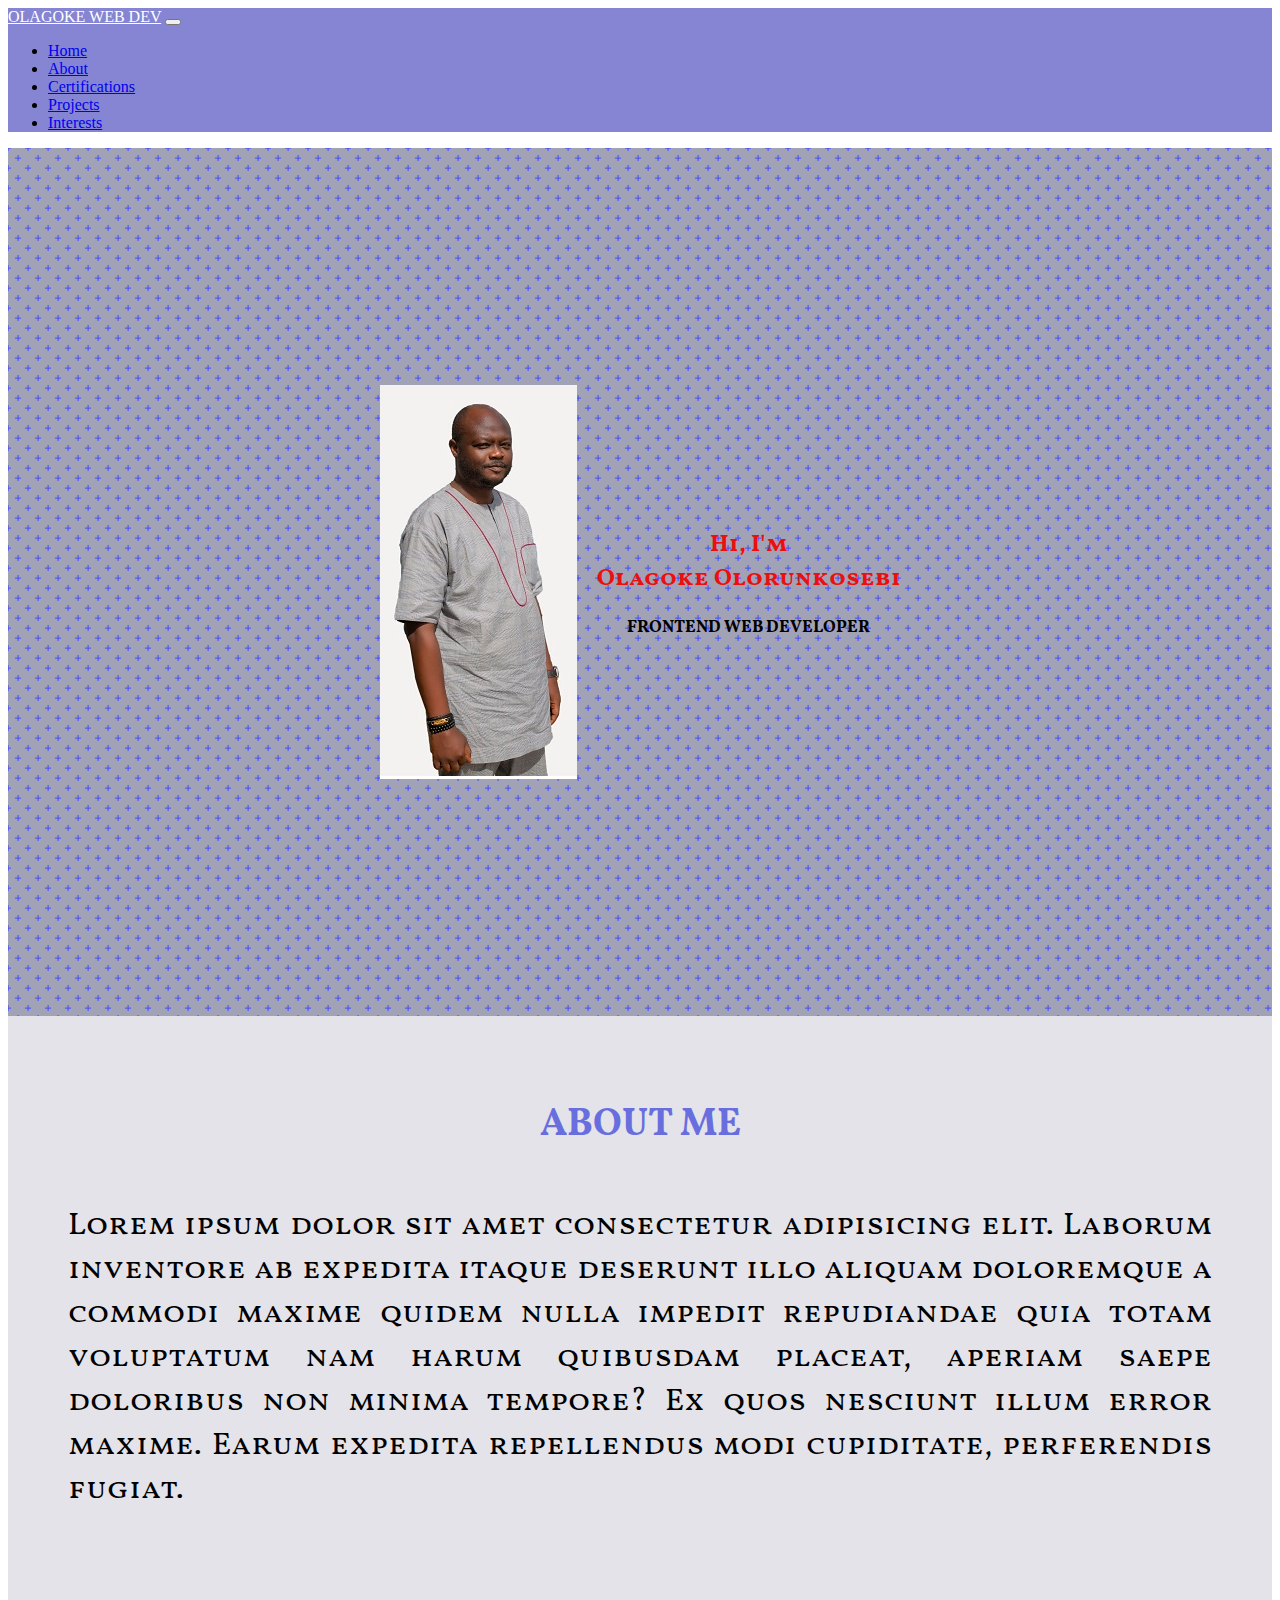
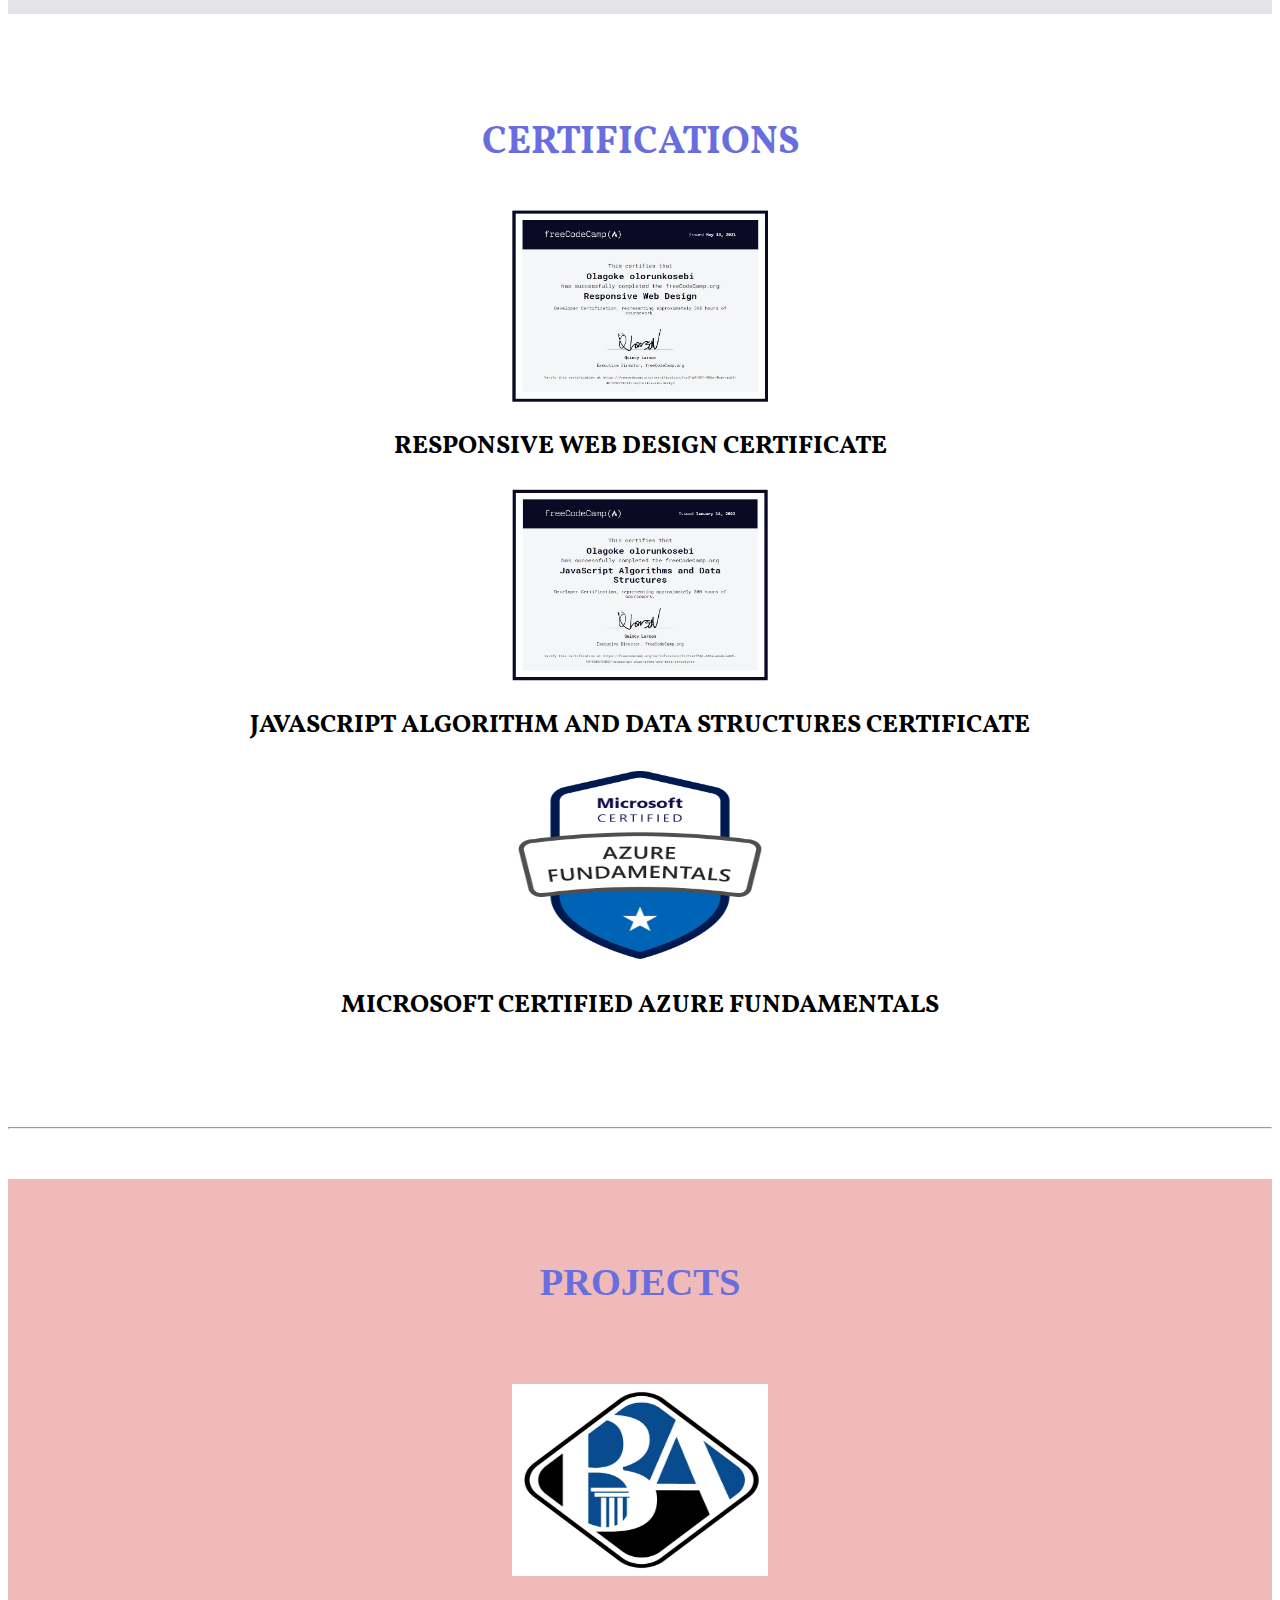
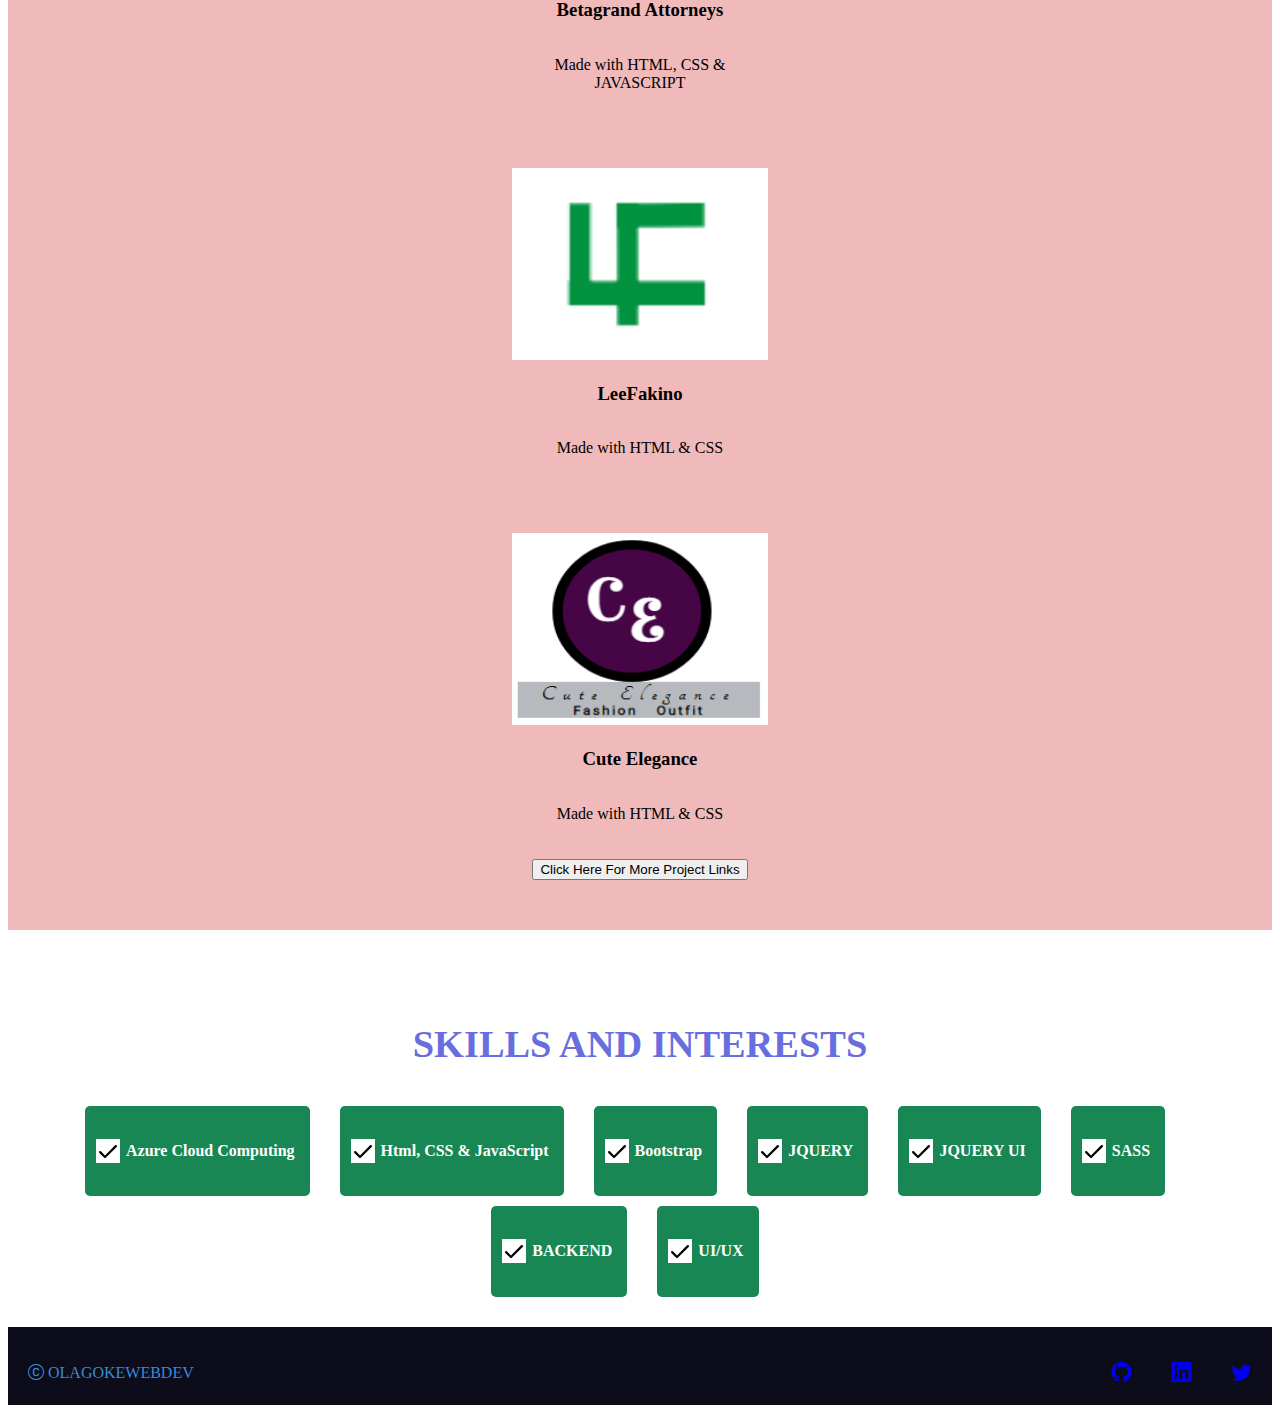
==== commit 949994a2: "Project under review for improvements" ====
--- a/index.html
+++ b/index.html
@@ -141,7 +141,7 @@
           <p>Made with HTML & CSS</p>
         </div>
       </div>
-      <a href="projects.html">
+      <a href="projects.html" target="_blank">
         <button class="btn btn-success" id="btn">
           Click Here For More Project Links
         </button></a
@@ -192,63 +192,63 @@
               d="M13.78 4.22a.75.75 0 010 1.06l-7.25 7.25a.75.75 0 01-1.06 0L2.22 9.28a.75.75 0 011.06-1.06L6 10.94l6.72-6.72a.75.75 0 011.06 0z"
             ></path>
           </svg>
-          <h4>Graphics Design</h4>
-        </div>
-        <div class="skills-interest">
-          <svg
-            xmlns="http://www.w3.org/2000/svg"
-            viewBox="0 0 16 16"
-            width="16"
-            height="16"
-          >
-            <path
-              fill-rule="evenodd"
-              d="M13.78 4.22a.75.75 0 010 1.06l-7.25 7.25a.75.75 0 01-1.06 0L2.22 9.28a.75.75 0 011.06-1.06L6 10.94l6.72-6.72a.75.75 0 011.06 0z"
-            ></path>
-          </svg>
-          <h4>Linux</h4>
-        </div>
-        <div class="skills-interest">
-          <svg
-            xmlns="http://www.w3.org/2000/svg"
-            viewBox="0 0 16 16"
-            width="16"
-            height="16"
-          >
-            <path
-              fill-rule="evenodd"
-              d="M13.78 4.22a.75.75 0 010 1.06l-7.25 7.25a.75.75 0 01-1.06 0L2.22 9.28a.75.75 0 011.06-1.06L6 10.94l6.72-6.72a.75.75 0 011.06 0z"
-            ></path>
-          </svg>
-          <h4>Tutoring</h4>
-        </div>
-        <div class="skills-interest">
-          <svg
-            xmlns="http://www.w3.org/2000/svg"
-            viewBox="0 0 16 16"
-            width="16"
-            height="16"
-          >
-            <path
-              fill-rule="evenodd"
-              d="M13.78 4.22a.75.75 0 010 1.06l-7.25 7.25a.75.75 0 01-1.06 0L2.22 9.28a.75.75 0 011.06-1.06L6 10.94l6.72-6.72a.75.75 0 011.06 0z"
-            ></path>
-          </svg>
-          <h4>Team Collaboration</h4>
-        </div>
-        <div class="skills-interest">
-          <svg
-            xmlns="http://www.w3.org/2000/svg"
-            viewBox="0 0 16 16"
-            width="16"
-            height="16"
-          >
-            <path
-              fill-rule="evenodd"
-              d="M13.78 4.22a.75.75 0 010 1.06l-7.25 7.25a.75.75 0 01-1.06 0L2.22 9.28a.75.75 0 011.06-1.06L6 10.94l6.72-6.72a.75.75 0 011.06 0z"
-            ></path>
-          </svg>
-          <h4>Backend</h4>
+          <h4>Bootstrap</h4>
+        </div>
+        <div class="skills-interest">
+          <svg
+            xmlns="http://www.w3.org/2000/svg"
+            viewBox="0 0 16 16"
+            width="16"
+            height="16"
+          >
+            <path
+              fill-rule="evenodd"
+              d="M13.78 4.22a.75.75 0 010 1.06l-7.25 7.25a.75.75 0 01-1.06 0L2.22 9.28a.75.75 0 011.06-1.06L6 10.94l6.72-6.72a.75.75 0 011.06 0z"
+            ></path>
+          </svg>
+          <h4>JQUERY</h4>
+        </div>
+        <div class="skills-interest">
+          <svg
+            xmlns="http://www.w3.org/2000/svg"
+            viewBox="0 0 16 16"
+            width="16"
+            height="16"
+          >
+            <path
+              fill-rule="evenodd"
+              d="M13.78 4.22a.75.75 0 010 1.06l-7.25 7.25a.75.75 0 01-1.06 0L2.22 9.28a.75.75 0 011.06-1.06L6 10.94l6.72-6.72a.75.75 0 011.06 0z"
+            ></path>
+          </svg>
+          <h4>JQUERY UI</h4>
+        </div>
+        <div class="skills-interest">
+          <svg
+            xmlns="http://www.w3.org/2000/svg"
+            viewBox="0 0 16 16"
+            width="16"
+            height="16"
+          >
+            <path
+              fill-rule="evenodd"
+              d="M13.78 4.22a.75.75 0 010 1.06l-7.25 7.25a.75.75 0 01-1.06 0L2.22 9.28a.75.75 0 011.06-1.06L6 10.94l6.72-6.72a.75.75 0 011.06 0z"
+            ></path>
+          </svg>
+          <h4>SASS</h4>
+        </div>
+        <div class="skills-interest">
+          <svg
+            xmlns="http://www.w3.org/2000/svg"
+            viewBox="0 0 16 16"
+            width="16"
+            height="16"
+          >
+            <path
+              fill-rule="evenodd"
+              d="M13.78 4.22a.75.75 0 010 1.06l-7.25 7.25a.75.75 0 01-1.06 0L2.22 9.28a.75.75 0 011.06-1.06L6 10.94l6.72-6.72a.75.75 0 011.06 0z"
+            ></path>
+          </svg>
+          <h4>BACKEND</h4>
         </div>
         <div class="skills-interest">
           <svg
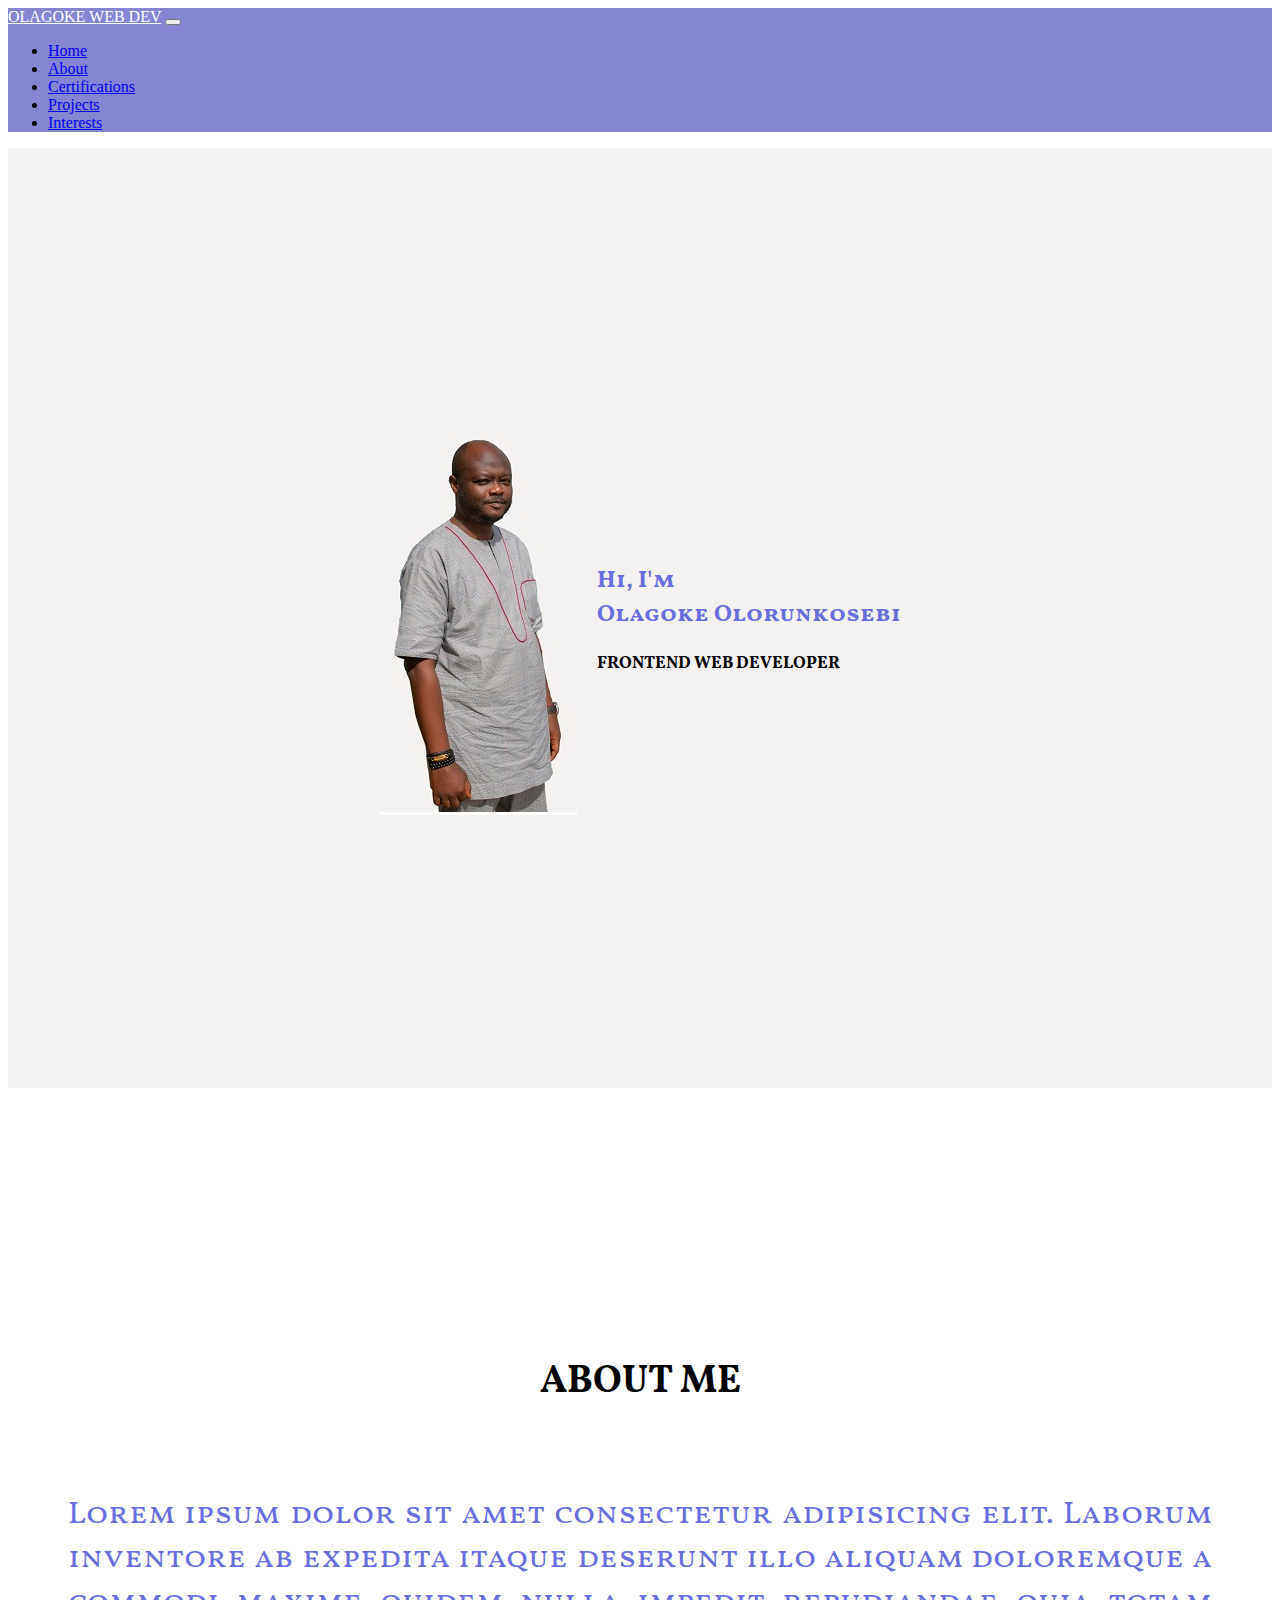
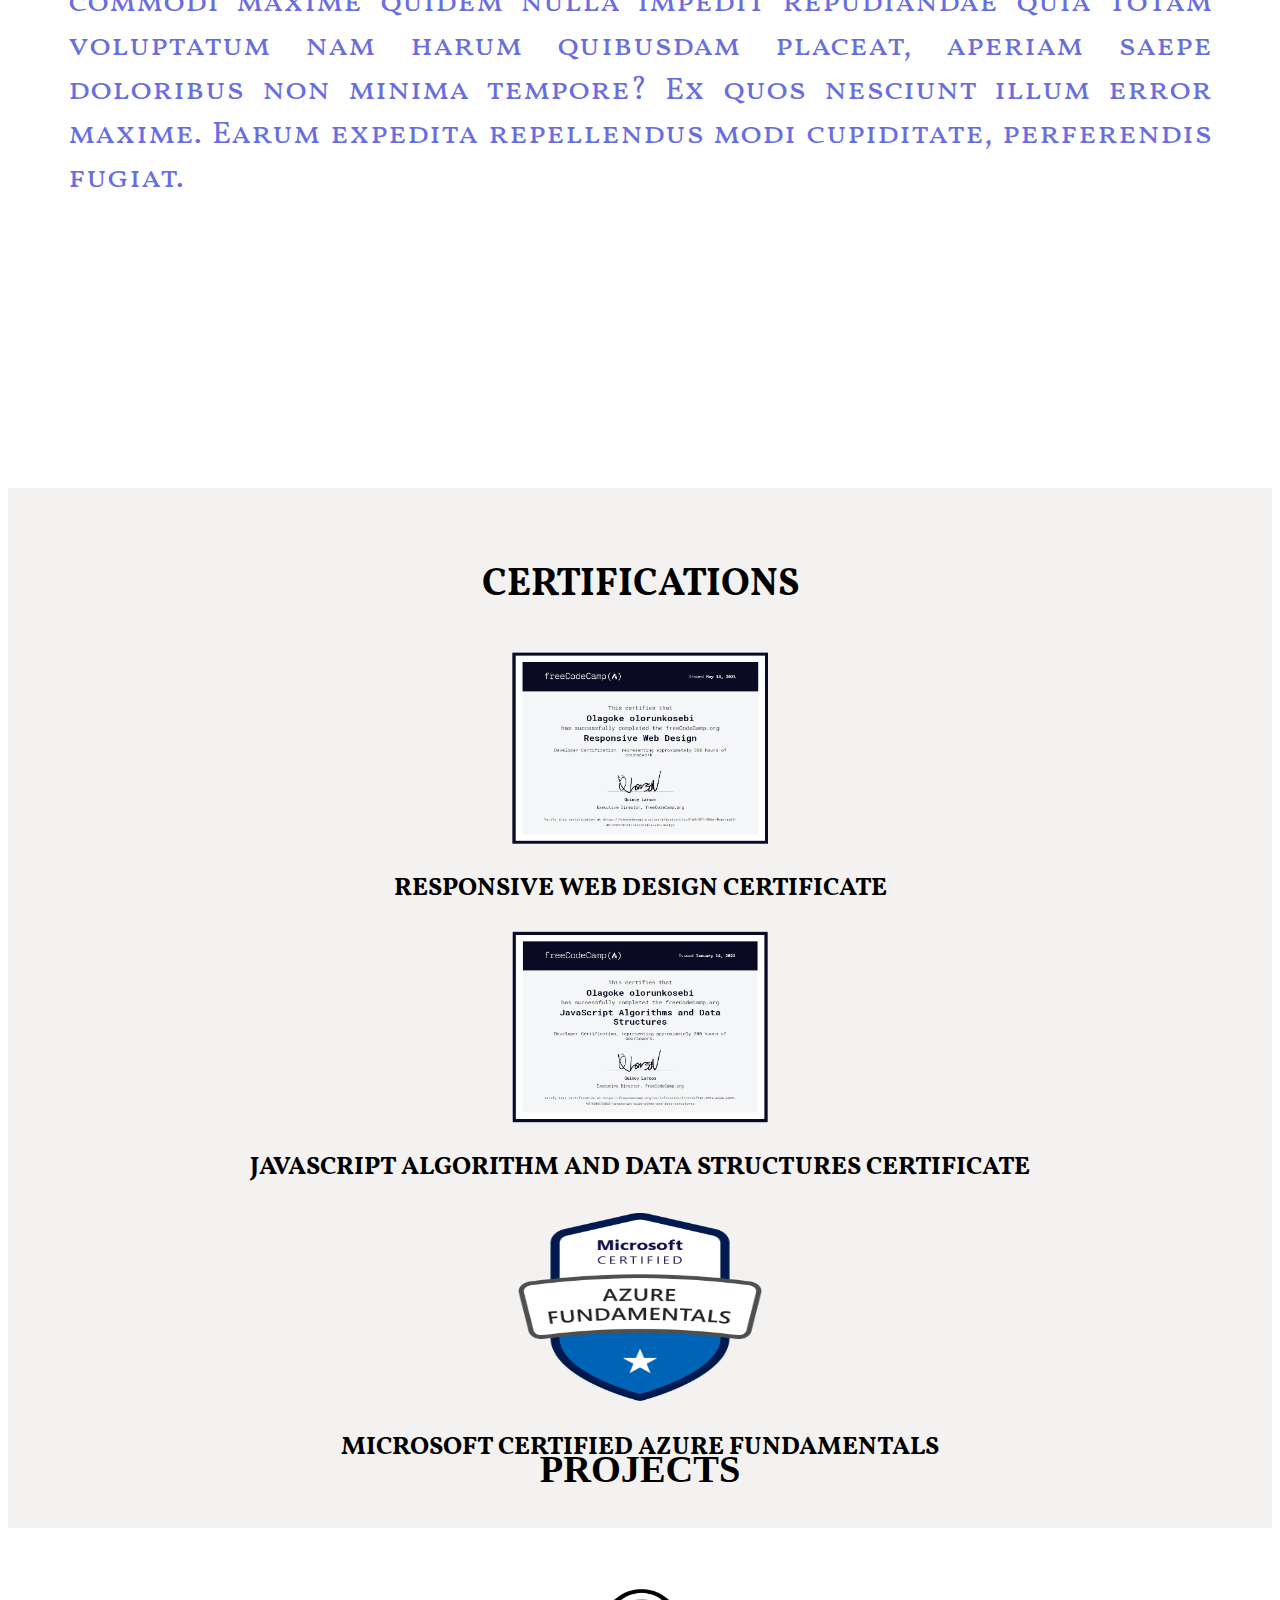
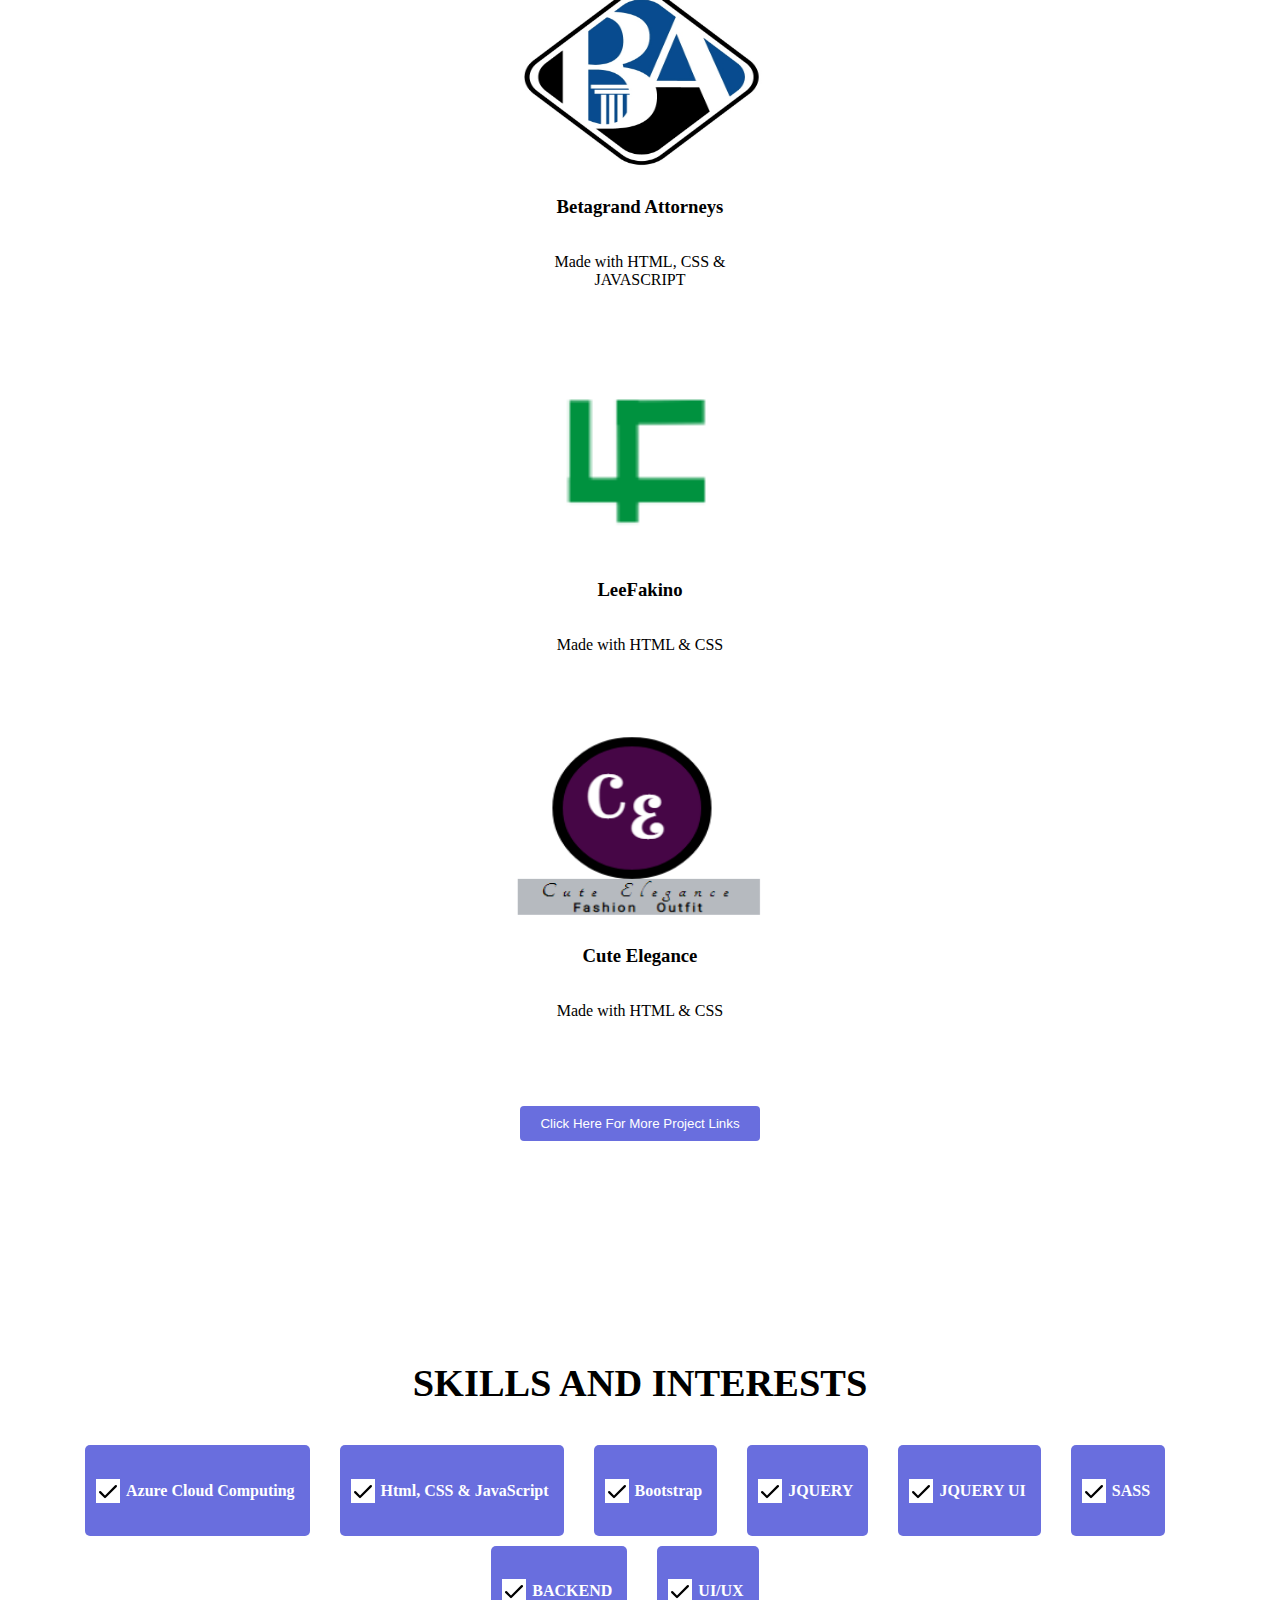
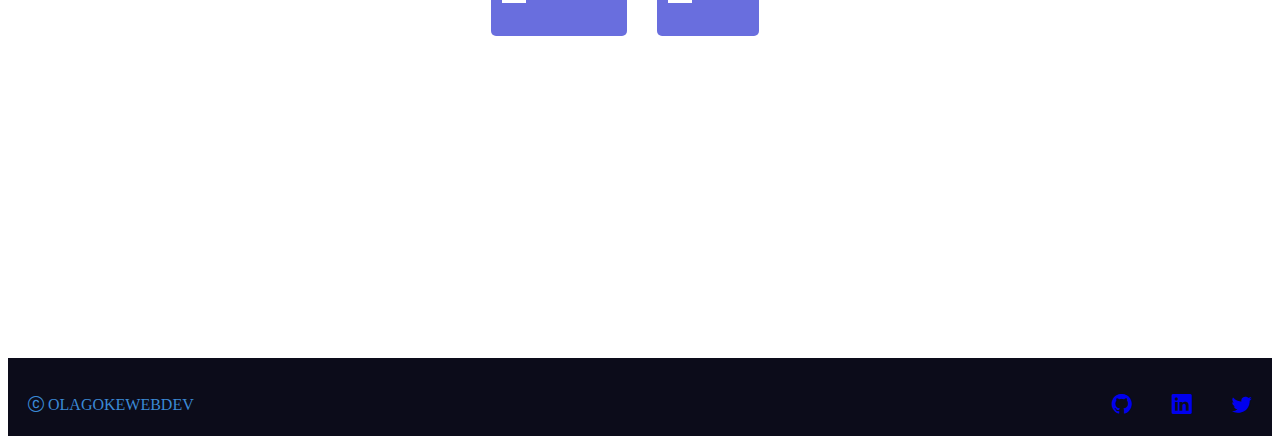
==== commit 259960bc: "Project resumed" ====
--- a/index.html
+++ b/index.html
@@ -39,7 +39,11 @@
         <div class="collapse navbar-collapse" id="navbarNav">
           <ul class="navbar-nav">
             <li class="nav-item">
-              <a class="nav-link active" aria-current="page" href="#home"
+              <a
+                class="nav-link active"
+                id="home"
+                aria-current="page"
+                href="#home"
                 >Home</a
               >
             </li>
@@ -83,7 +87,7 @@
     </div>
 
     <!-- Certifications -->
-    <div class="container certified-container" id="certifications">
+    <div class="container certified-container reveal" id="certifications">
       <h2>CERTIFICATIONS</h2>
       <div class="row certified-section">
         <div class="col-md-4 certified">
@@ -108,13 +112,10 @@
     </div>
 
     <!-- hr line -->
-    <div class="container">
-      <hr />
-    </div>
 
     <!-- Projects -->
 
-    <div class="container" id="projects">
+    <div class="container reveal" id="projects">
       <h2>PROJECTS</h2>
       <div class="row project-tiles">
         <div class="col-md-3 tiles">
@@ -142,14 +143,12 @@
         </div>
       </div>
       <a href="projects.html" target="_blank">
-        <button class="btn btn-success" id="btn">
-          Click Here For More Project Links
-        </button></a
+        <button id="btn">Click Here For More Project Links</button></a
       >
     </div>
 
     <!-- Interests -->
-    <div id="interests">
+    <div id="interests" class="reveal">
       <h2>SKILLS AND INTERESTS</h2>
       <div class="skills-interest-container">
         <div class="skills-interest">
@@ -290,5 +289,6 @@
       integrity="sha384-OERcA2EqjJCMA+/3y+gxIOqMEjwtxJY7qPCqsdltbNJuaOe923+mo//f6V8Qbsw3"
       crossorigin="anonymous"
     ></script>
+    <script src="main.js"></script>
   </body>
 </html>
--- a/style.css
+++ b/style.css
@@ -1,3 +1,7 @@
+html {
+  scroll-behavior: smooth;
+}
+
 /* navbar styling */
 .navbar {
   background-color: rgb(133, 133, 211);
@@ -8,106 +12,26 @@
 }
 
 .navbar .navbar-brand:hover {
-  color: rgb(236, 15, 15);
   transform: scale(1.05);
+  transition: all 0.2s ease-in-out;
 }
 
 .navbar #navbarNav .navbar-nav .nav-item:hover {
-  background-color: rgb(209, 209, 230);
   transform: scale(1.05);
   font-weight: bold;
   padding-left: 10px;
+  transition: all 0.2s ease-in-out;
 }
 
 .navbar #navbarNav .navbar-nav .nav-item .nav-link:hover {
-  color: rgb(184, 20, 20);
+  color: white;
+  transition: all 0.2s ease-in-out;
 }
 
 /* Introduction styling */
 .introduction {
-  width: 100%;
-  height: 92vh;
-  text-align: center;
-  background-color: #a2a2b6;
-  opacity: 1;
-  background: radial-gradient(
-      circle,
-      transparent 20%,
-      #a2a2b6 20%,
-      #a2a2b6 80%,
-      transparent 80%,
-      transparent
-    ),
-    radial-gradient(
-        circle,
-        transparent 20%,
-        #a2a2b6 20%,
-        #a2a2b6 80%,
-        transparent 80%,
-        transparent
-      )
-      10px 10px,
-    linear-gradient(#444cf7 0.8px, transparent 0.8px) 0 -0.4px,
-    linear-gradient(90deg, #444cf7 0.8px, #a2a2b6 0.8px) -0.4px 0;
-
-  background: -moz-radial-gradient(
-      circle,
-      transparent 20%,
-      #a2a2b6 20%,
-      #a2a2b6 80%,
-      transparent 80%,
-      transparent
-    ),
-    -moz-radial-gradient(
-        circle,
-        transparent 20%,
-        #a2a2b6 20%,
-        #a2a2b6 80%,
-        transparent 80%,
-        transparent
-      ) 10px 10px,
-    -moz-linear-gradient(#444cf7 0.8px, transparent 0.8px) 0 -0.4px,
-    -moz-linear-gradient(90deg, #444cf7 0.8px, #a2a2b6 0.8px) -0.4px 0;
-
-  background: -ms-radial-gradient(
-      circle,
-      transparent 20%,
-      #a2a2b6 20%,
-      #a2a2b6 80%,
-      transparent 80%,
-      transparent
-    ),
-    -ms-radial-gradient(
-        circle,
-        transparent 20%,
-        #a2a2b6 20%,
-        #a2a2b6 80%,
-        transparent 80%,
-        transparent
-      ) 10px 10px,
-    -ms-linear-gradient(#444cf7 0.8px, transparent 0.8px) 0 -0.4px,
-    -ms-linear-gradient(90deg, #444cf7 0.8px, #a2a2b6 0.8px) -0.4px 0;
-
-  background: -o-radial-gradient(
-      circle,
-      transparent 20%,
-      #a2a2b6 20%,
-      #a2a2b6 80%,
-      transparent 80%,
-      transparent
-    ),
-    -o-radial-gradient(
-        circle,
-        transparent 20%,
-        #a2a2b6 20%,
-        #a2a2b6 80%,
-        transparent 80%,
-        transparent
-      ) 10px 10px,
-    -o-linear-gradient(#444cf7 0.8px, transparent 0.8px) 0 -0.4px,
-    -o-linear-gradient(90deg, #444cf7 0.8px, #a2a2b6 0.8px) -0.4px 0;
-
-  background-size: 20px 20px, 20px 20px, 10px 10px, 10px 10px;
+  height: 100vh;
+  background-color: rgb(244, 242, 240);
   display: flex;
   flex-direction: row;
   justify-content: center;
@@ -133,7 +57,7 @@
 }
 
 .introduction h2 {
-  color: rgb(236, 15, 15);
+  color: #696ede;
   font-family: "Vollkorn SC", serif;
 }
 
@@ -148,15 +72,20 @@
 #about-me {
   text-align: center;
   padding: 50px 20px;
-  background-color: rgb(162, 162, 182, 0.3);
-  font-family: "Vollkorn SC", serif;
+  background-color: white;
+  font-family: "Vollkorn SC", serif;
+  height: 100vh;
+  display: flex;
+  flex-direction: column;
+  align-items: center;
+  justify-content: center;
 }
 
 #about-me h2 {
   text-align: center;
   font-size: 3vw;
   font-weight: bold;
-  color: rgb(105, 110, 222);
+  color: black;
   /* text-shadow: 7px 2px 0px rgba(230, 140, 140, 0.6); */
 }
 
@@ -164,6 +93,7 @@
   text-align: justify;
   padding: 20px 40px;
   font-size: 2.5vw;
+  color: #696ede;
 }
 
 /* certifications styling */
@@ -172,13 +102,19 @@
   padding: 70px 20px;
   text-align: center;
   font-family: "Vollkorn SC", serif;
+  height: 100vh;
+  display: flex;
+  flex-direction: column;
+  align-items: center;
+  justify-content: center;
+  background-color: rgb(244, 242, 240);
 }
 
 .certified-container h2 {
   text-align: center;
   font-size: 3vw;
   font-weight: bold;
-  color: rgb(105, 110, 222);
+  color: black;
   /* text-shadow: 7px 2px 0px rgba(230, 140, 140, 0.6); */
   margin-bottom: 40px;
 }
@@ -196,19 +132,39 @@
 /* Projects Styling */
 
 #projects {
-  background-color: rgb(240, 186, 186);
+  /* background-color: rgb(240, 186, 186); */
   margin: 50px auto 60px auto;
   text-align: center;
   padding: 50px 0;
+  height: 100vh;
+  display: flex;
+  flex-direction: column;
+  align-items: center;
+  justify-content: center;
 }
 
 #projects h2 {
   text-align: center;
   font-size: 3vw;
   font-weight: bold;
-  color: rgb(105, 110, 222);
+  color: black;
   /* text-shadow: 7px 2px 0px black; */
   margin-bottom: 40px;
+}
+
+#btn {
+  background-color: #696ede;
+  border: none;
+  padding: 10px 20px;
+  border-radius: 4px;
+  color: white;
+  margin-top: 50px;
+  transition: 0.5s;
+}
+
+#btn:hover {
+  color: black;
+  transform: scale(1.1);
 }
 
 .tiles {
@@ -237,6 +193,7 @@
   align-items: center;
   justify-content: center;
   width: 100%;
+  height: 100vh;
 }
 
 .skills-interest-container {
@@ -253,7 +210,7 @@
   margin-right: 30px;
   margin-bottom: 10px;
   color: white;
-  background-color: rgb(25, 135, 84);
+  background-color: #696ede;
   border-radius: 5px;
   padding: 15px;
 }
@@ -272,7 +229,7 @@
   text-align: center;
   font-size: 3vw;
   font-weight: bold;
-  color: rgb(105, 110, 222);
+  color: black;
   /* text-shadow: 7px 2px 0px black; */
   margin-bottom: 40px;
 }
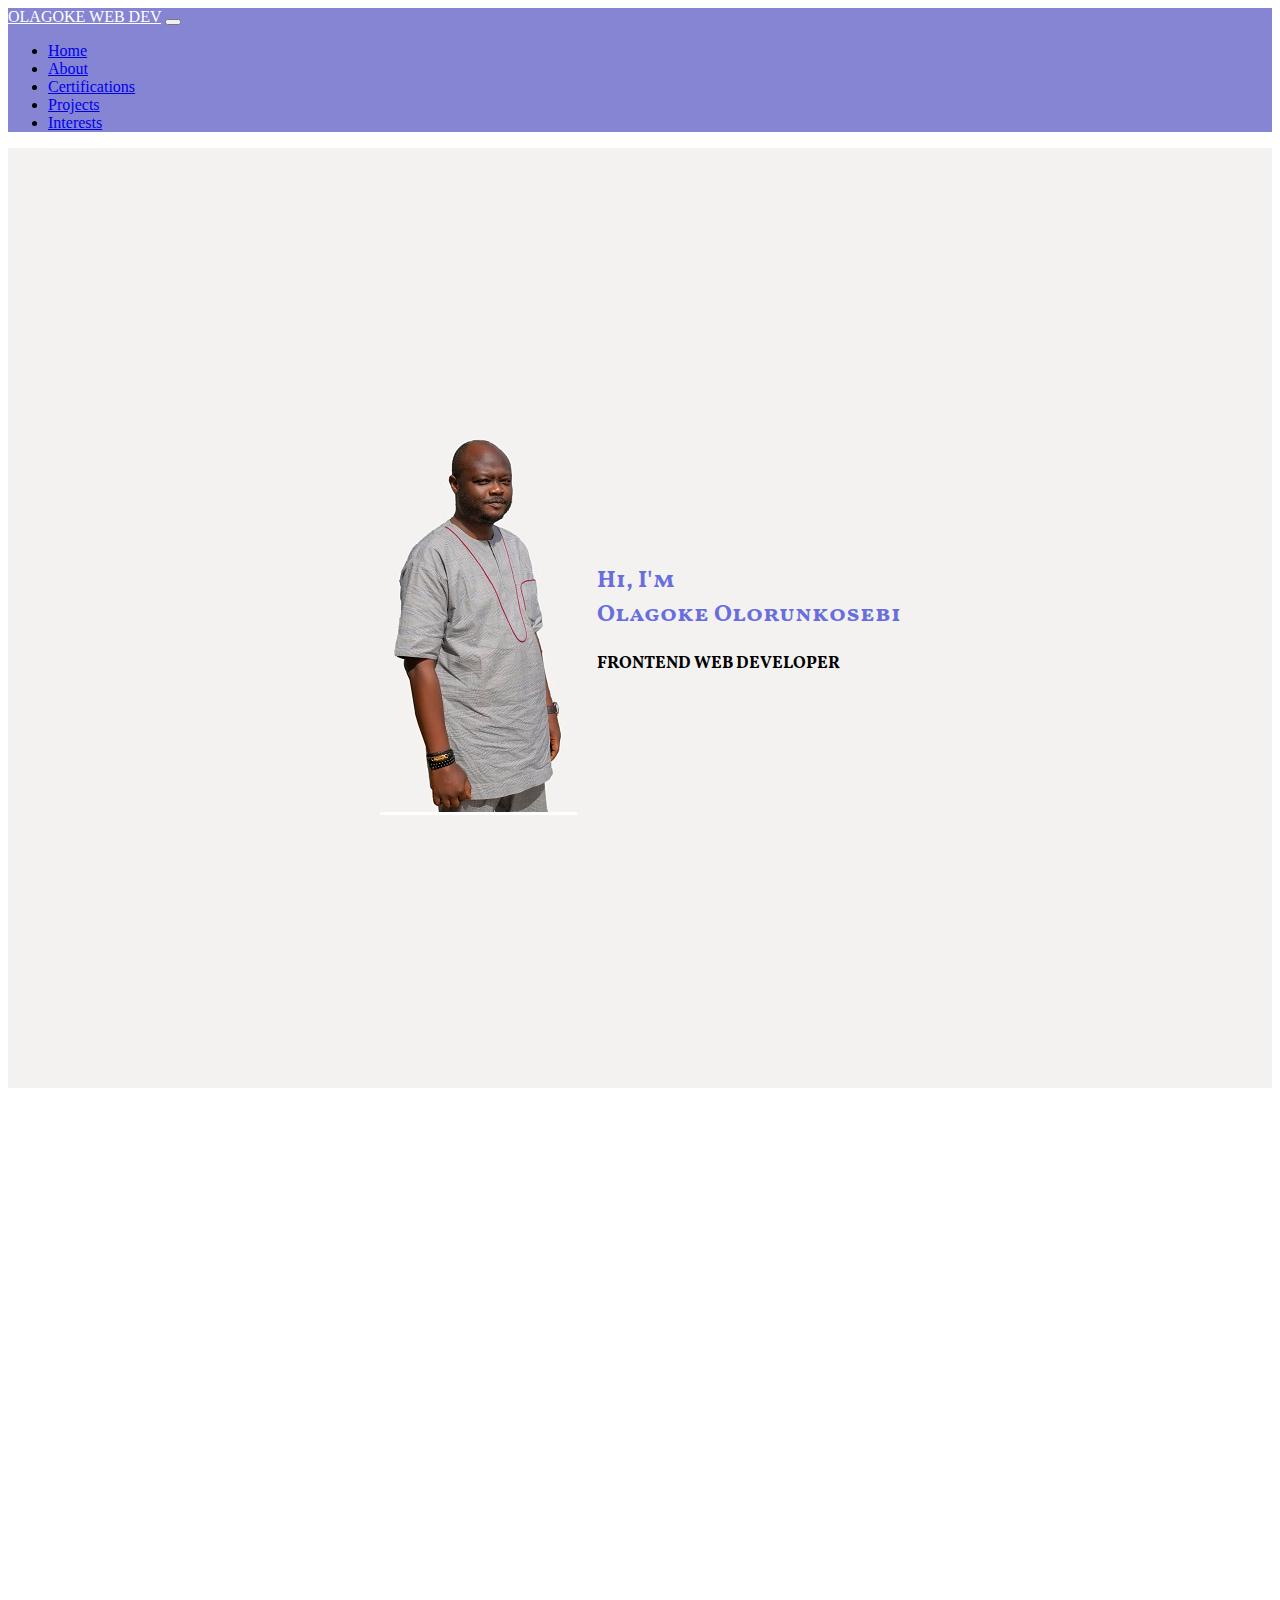
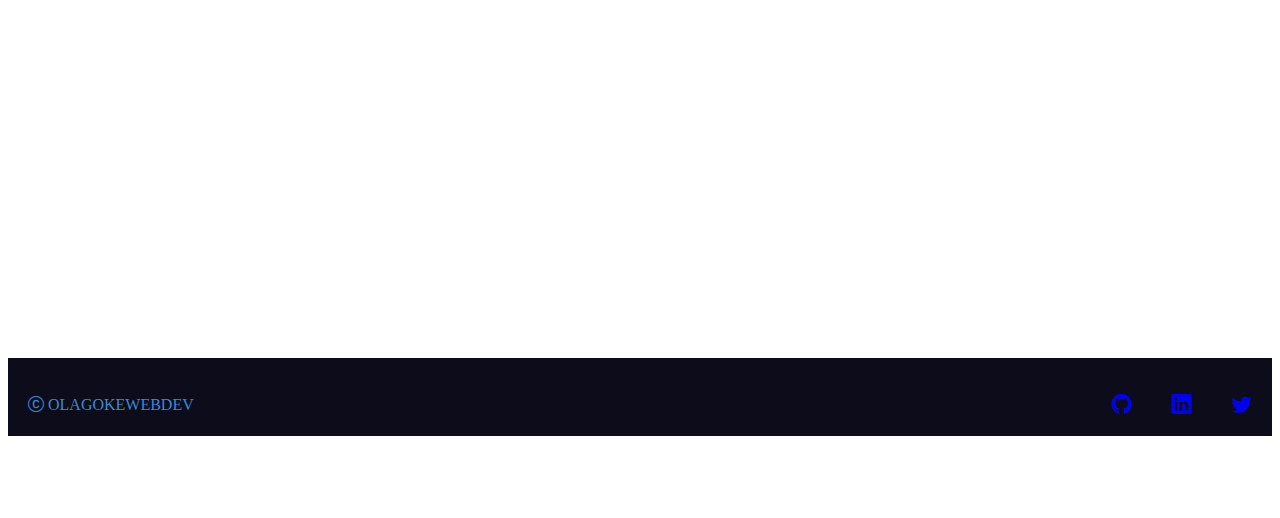
==== commit c3bbe4a2: "scroll reveal added" ====
--- a/index.html
+++ b/index.html
@@ -39,11 +39,7 @@
         <div class="collapse navbar-collapse" id="navbarNav">
           <ul class="navbar-nav">
             <li class="nav-item">
-              <a
-                class="nav-link active"
-                id="home"
-                aria-current="page"
-                href="#home"
+              <a class="nav-link active" aria-current="page" href="#home"
                 >Home</a
               >
             </li>
@@ -74,7 +70,7 @@
     </div>
 
     <!-- About Me -->
-    <div class="container-fluid" id="about-me">
+    <div class="container-fluid reveal" id="about-me">
       <h2>ABOUT ME</h2>
       <p>
         Lorem ipsum dolor sit amet consectetur adipisicing elit. Laborum
@@ -142,7 +138,7 @@
           <p>Made with HTML & CSS</p>
         </div>
       </div>
-      <a href="projects.html" target="_blank">
+      <a href="projects.html">
         <button id="btn">Click Here For More Project Links</button></a
       >
     </div>
--- a/style.css
+++ b/style.css
@@ -267,3 +267,15 @@
 .accounts a p {
   font-size: 20px;
 }
+
+.reveal {
+  position: relative;
+  transform: translateY(180px);
+  opacity: 0;
+  transition: all 2s ease;
+}
+
+.reveal.active {
+  transform: translateY(0px);
+  opacity: 1;
+}
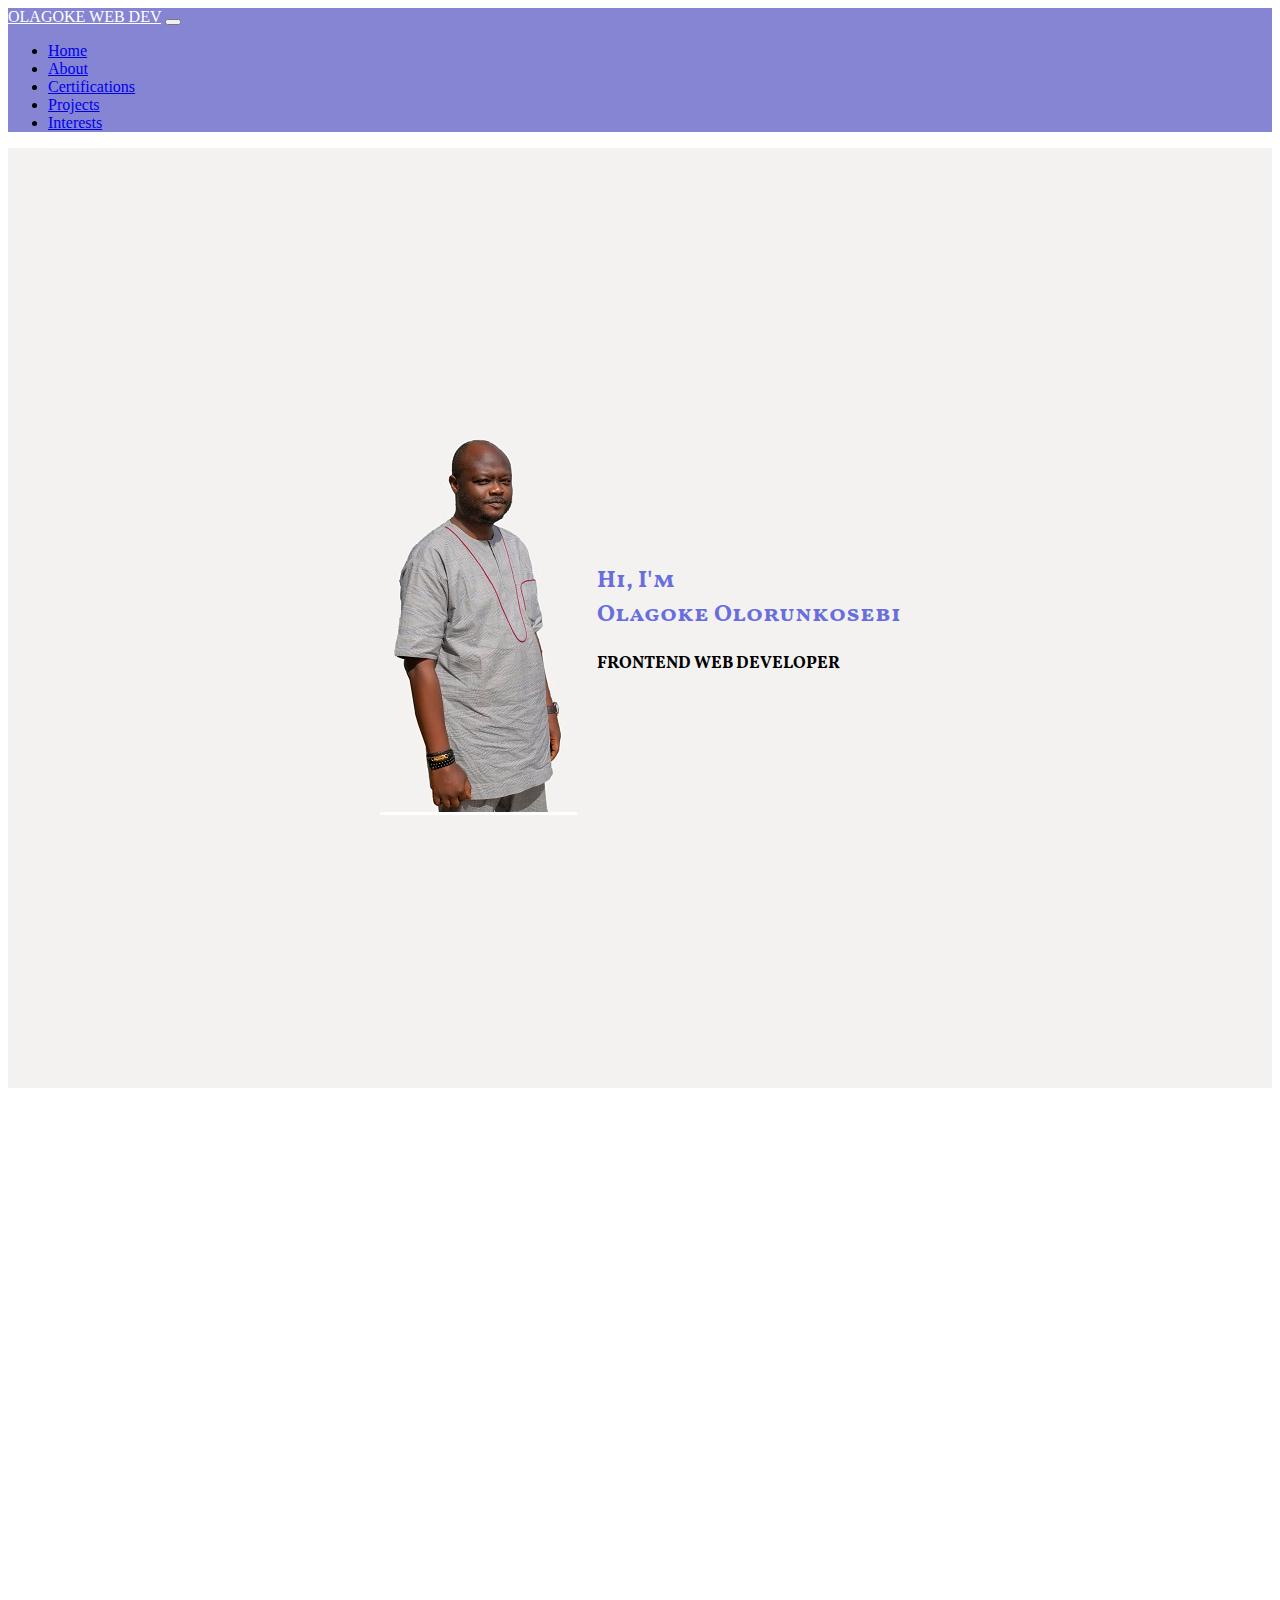
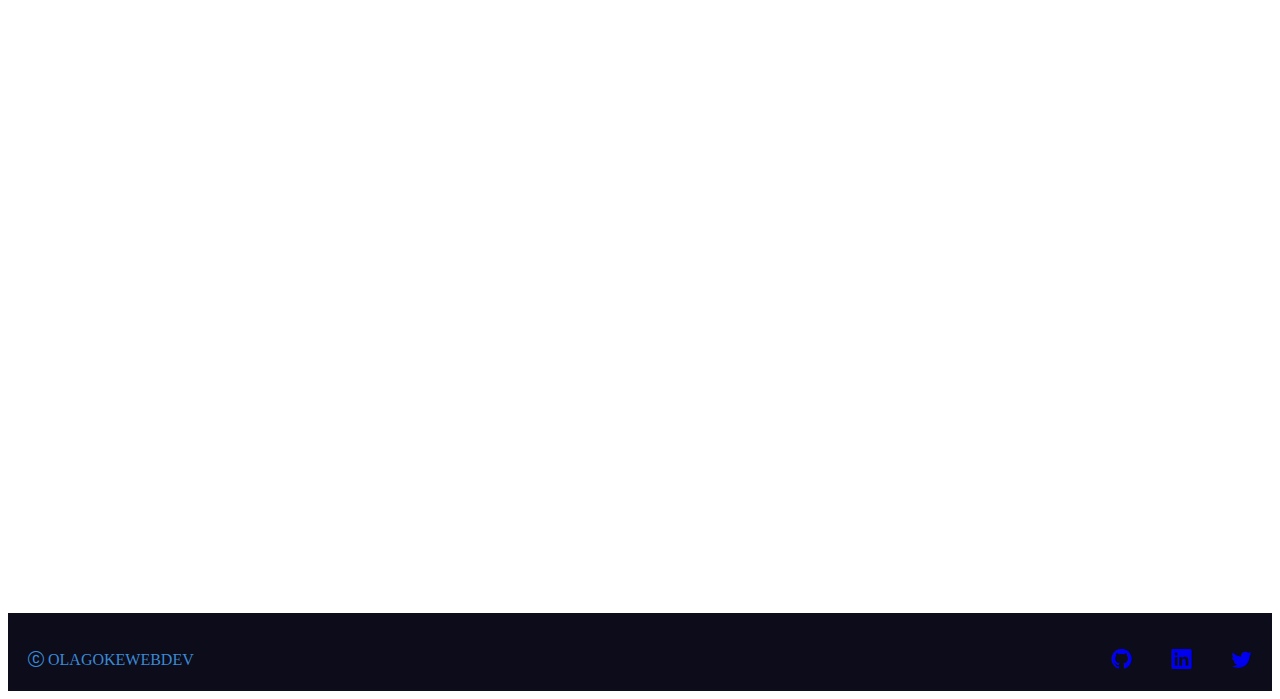
==== commit c7e82c6a: "Fine tunning" ====
--- a/index.html
+++ b/index.html
@@ -73,12 +73,12 @@
     <div class="container-fluid reveal" id="about-me">
       <h2>ABOUT ME</h2>
       <p>
-        Lorem ipsum dolor sit amet consectetur adipisicing elit. Laborum
-        inventore ab expedita itaque deserunt illo aliquam doloremque a commodi
-        maxime quidem nulla impedit repudiandae quia totam voluptatum nam harum
-        quibusdam placeat, aperiam saepe doloribus non minima tempore? Ex quos
-        nesciunt illum error maxime. Earum expedita repellendus modi cupiditate,
-        perferendis fugiat.
+        I am a logical and results-driven Web Developer dedicated to building
+        and optimizing user-focused websites for customers with various business
+        objectives. Judicious and creative when crafting effective websites,
+        apps, and platforms to propel competitive advantage and revenue growth.
+        Technically proficient and analytical problem solver with a calm and
+        focused demeanor.
       </p>
     </div>
 
--- a/style.css
+++ b/style.css
@@ -136,7 +136,7 @@
   margin: 50px auto 60px auto;
   text-align: center;
   padding: 50px 0;
-  height: 100vh;
+  height: 100%;
   display: flex;
   flex-direction: column;
   align-items: center;
@@ -158,7 +158,7 @@
   padding: 10px 20px;
   border-radius: 4px;
   color: white;
-  margin-top: 50px;
+  margin-top: 0px;
   transition: 0.5s;
 }
 
@@ -194,6 +194,8 @@
   justify-content: center;
   width: 100%;
   height: 100vh;
+  margin-top: -100px;
+  background-color: rgb(244, 242, 240);
 }
 
 .skills-interest-container {
@@ -221,10 +223,6 @@
   background-color: white;
 }
 
-#interests {
-  margin-bottom: 20px;
-}
-
 #interests h2 {
   text-align: center;
   font-size: 3vw;
@@ -270,7 +268,7 @@
 
 .reveal {
   position: relative;
-  transform: translateY(180px);
+  transform: translateY(-200px);
   opacity: 0;
   transition: all 2s ease;
 }
